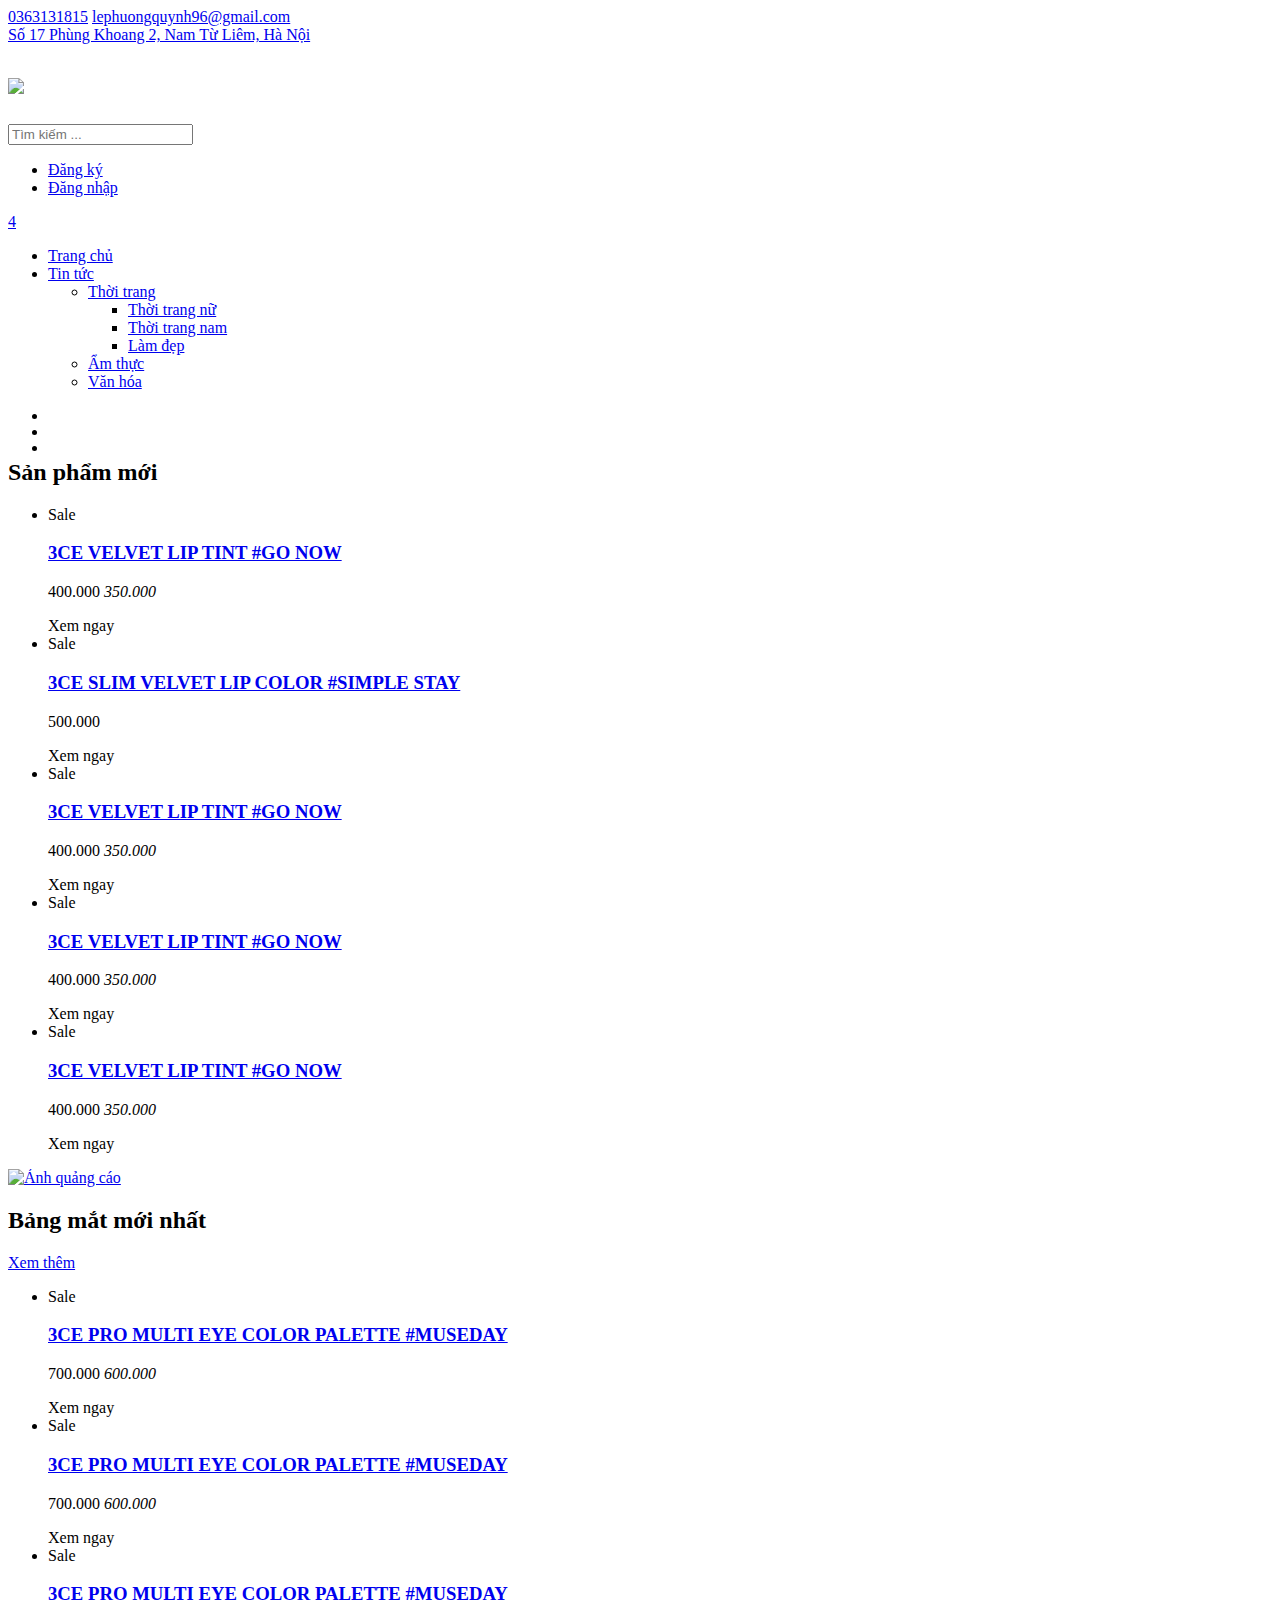
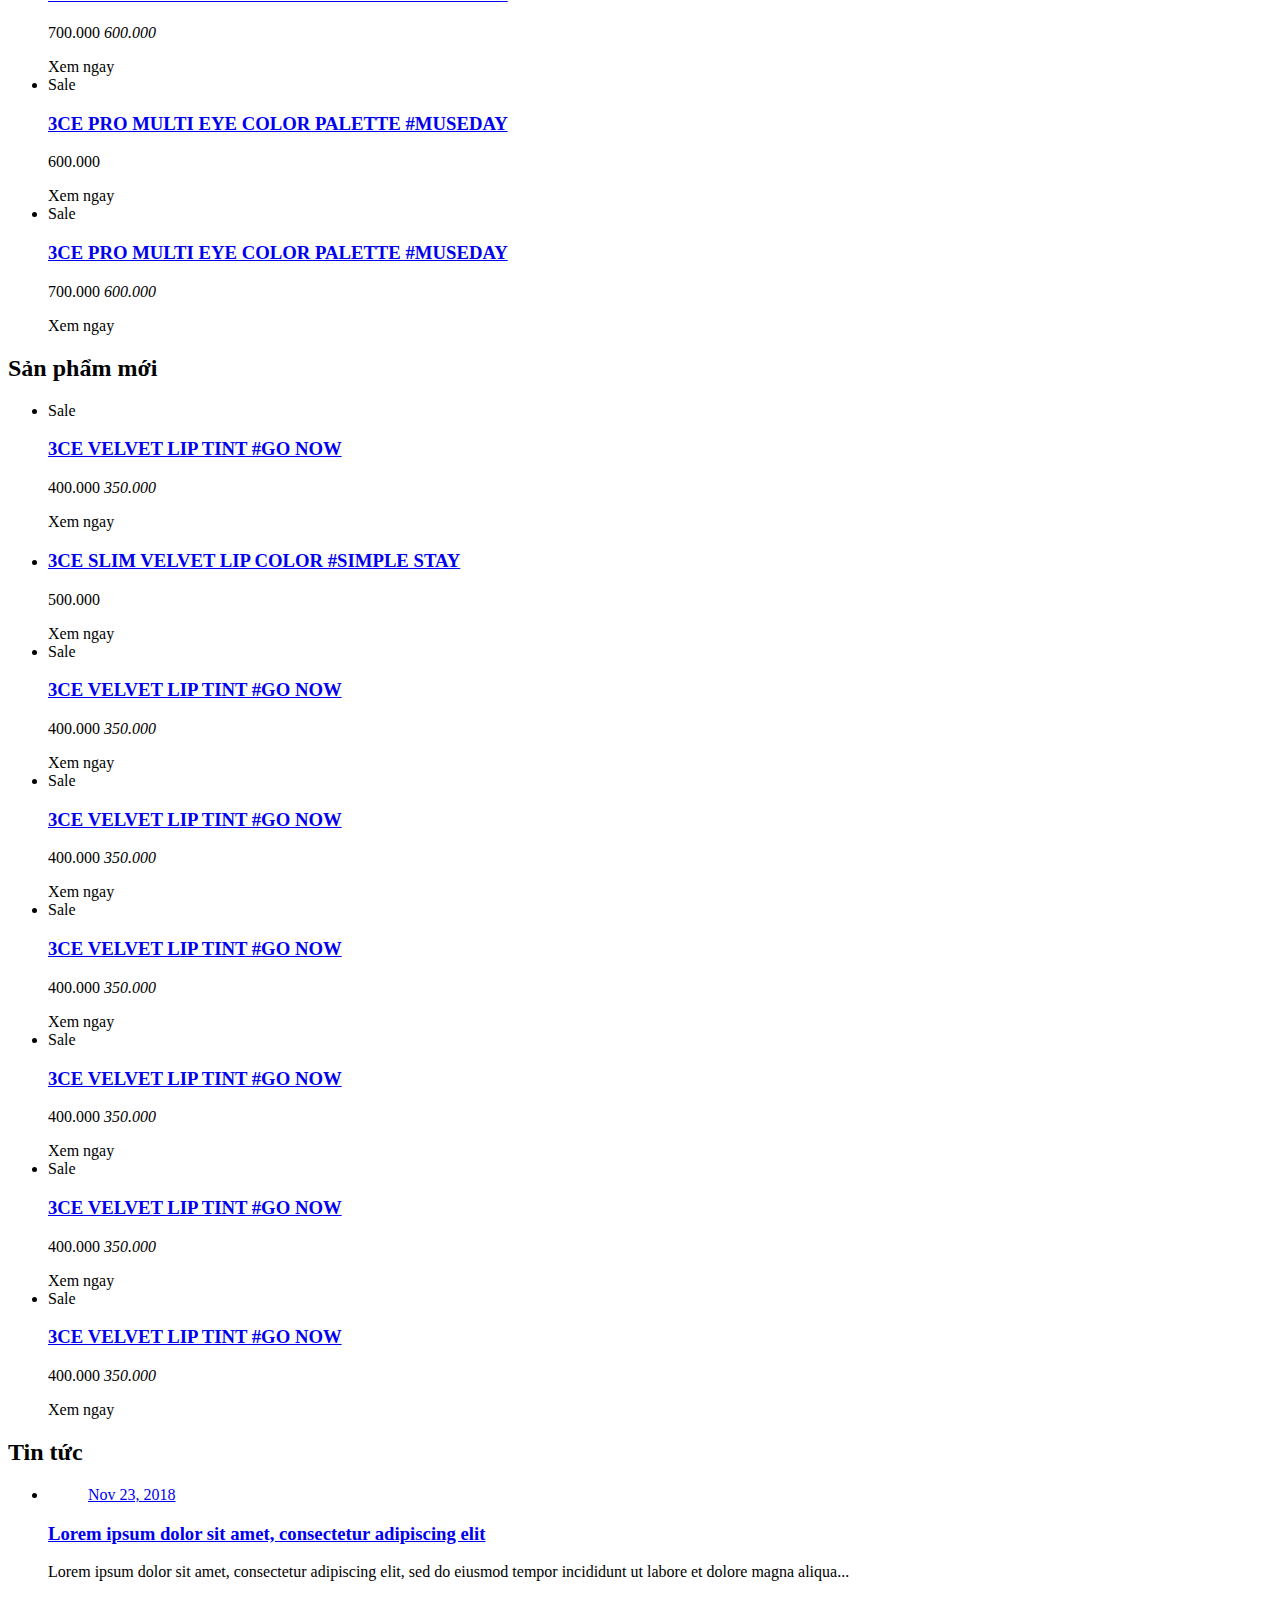
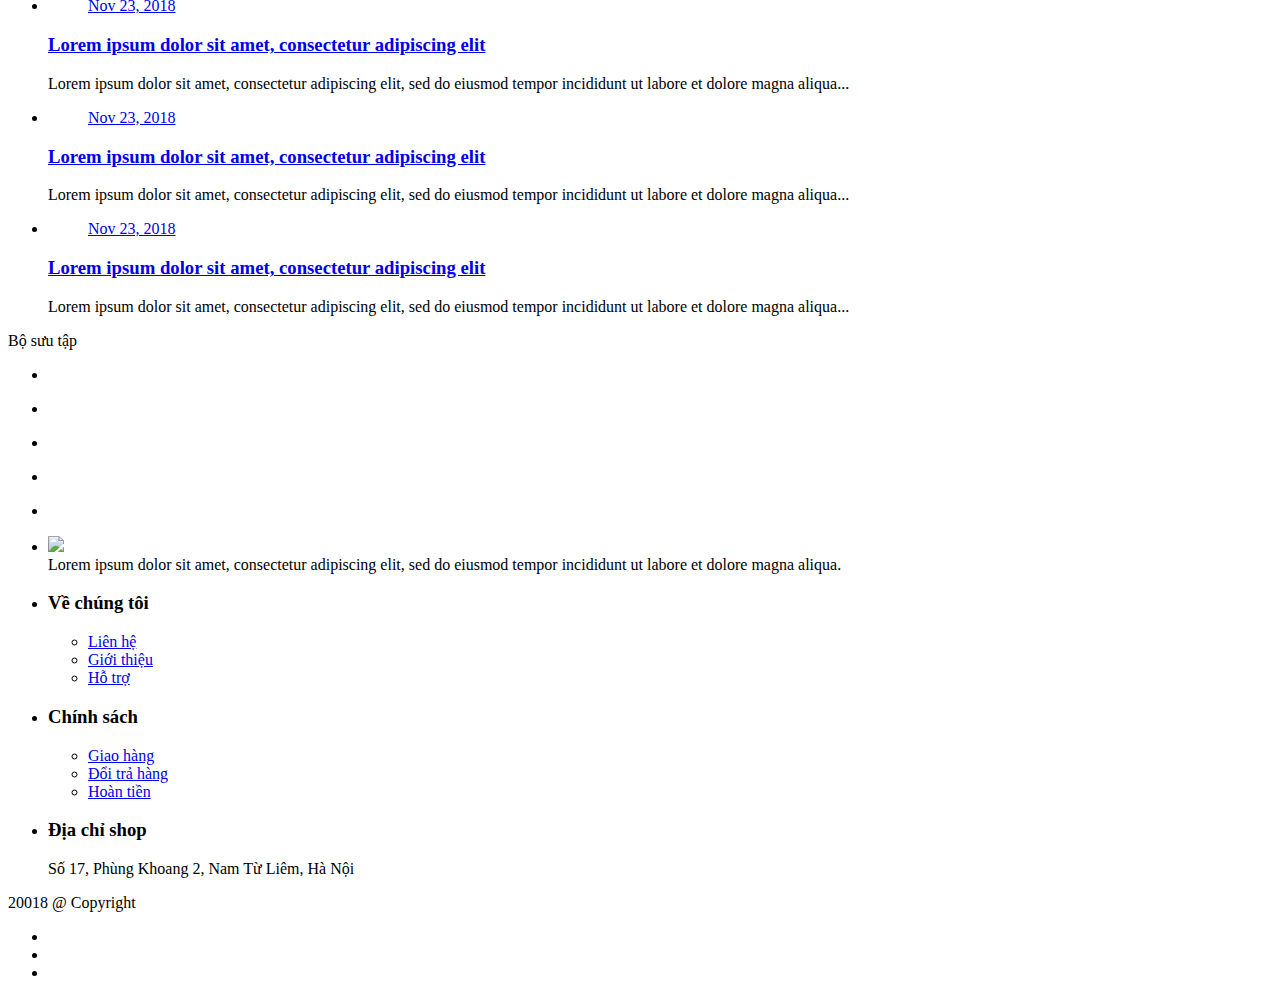
==== index.html @ 15f1435a "Update index.html" ====
<!DOCTYPE html>
    <html>
    <head>
        <meta charset="utf-8">
        <meta name="viewport" content="width=device-width, initial-scale=1, maximum-scale=1" />
        <title>Trang chủ</title>
        <link rel="stylesheet" type="text/css" href="css/bootstrap.css"> 
        <link rel="stylesheet" type="text/css" href="css/animate.min.css">
        <link rel="stylesheet" type="text/css" href="css/font-awesome.min.css"> 
        <link rel="stylesheet" type="text/css" href="css/simple-line-icons.css">
        <link rel="stylesheet" type="text/css" href="css/owl.carousel.css">
        <link rel="stylesheet" type="text/css" href="css/h.css">
        <link rel="stylesheet" type="text/css" href="css/r.css">
        <script src="js/jquery-1.11.2.min.js"></script>
               
    </head>
    <body>
        <header>
            <div class="head__top">
                <div class="container">
                    <div class="row">
                        <div class="col-md-12">
                            <div class="head__top--inner">
                                <div class="leftInfo">
                                    <span class="top-hotline"><i class="fa fa-phone" aria-hidden="true"></i><a href="tel:0363131815">0363131815</a></span>
                                    <span class="top-email"><i class="fa fa-envelope" aria-hidden="true"></i><a href="mailto: lephuongquynh96@gmail.com">lephuongquynh96@gmail.com</a></span>
                                </div>
                                <div class="rightInfo">
                                    <span class="top-hotline"><i class="fa fa-map-marker" aria-hidden="true"></i><a href="#">Số 17 Phùng Khoang 2, Nam Từ Liêm, Hà Nội</a></span>
                                </div>
                            </div>
                        </div>
                    </div>
                </div>
            </div>
            <div class="head__logo">
                <div class="container">
                    <div class="row">
                        <div class="col-md-12">
                            <div class="head__logo--inner">
                                <div class="head__col--logo">
                                        <h1>
                                            <div class="logo">
                                                <a href="/">
                                                    <img src="img/logo.png" />
                                                </a>
                                            </div>
                                        </h1>
                                    <a id="menuMobile">
                                        <i class="fa fa-bars" aria-hidden="true"></i>
                                    </a>
                                </div>
                                <div class="head__col--form">
                                    <div class="search-box">
                                        <div class="search-form">

                                            <form id="search" action="/search" method="get">
                                                <input type="text" name="q" placeholder="Tìm kiếm ..."/>
                                                <a href="javascript:{}" onclick="document.getElementById('search').submit();"><i class="fa fa-search" aria-hidden="true"></i></a>
                                                <div id="searchFolding"></div>
                                            </form>
                                        </div>
                                    </div>
                                </div>
                                <div class="head__col--cart">
                                    <div class="loginRegister">
                                        <i class="fa fa-user" aria-hidden="true"></i>
                                        <!-- <ul class="RegisterLogin">
                                            <li><a class="login-icon" href="#">Phương Quỳnh</a></li>
                                            <li><a href="/user/signout">Thoát</a></li>
                                        </ul> -->
                                        <ul class="RegisterLogin">
                                            <li><a href="/user/signup">Đăng ký</a></li>
                                            <li><a href="/user/signin">Đăng nhập</a></li>
                                        </ul>
                                    </div>
                                    <div class="cart-label">
                                        <a class="totalCart" href="/cart"><i class="fa fa-shopping-cart" aria-hidden="true"></i><span>4</span></a>
                                    </div>
                                </div>
                            </div>
                        </div>
                    </div>
                </div>
            </div>
            <div class="head__nav">
                <div class="container">
                    <div class="row">
                        <div class="col-md-12">
                            <div class="nav__left">
                                <ul>
                                    <li class="active"><a href="#">Trang chủ</a></li>
                                    <li  class="navIsset"><a href="news/index.html">Tin tức<i class="fa fa-caret-down"></i></a>
                                        <ul class="navHome__list">
                                            <li class="navIsset"><a href="news/index.html">Thời trang</a>
                                                <ul class="ul-level-3">
                                                    <li><a href="#">Thời trang nữ</a></li>
                                                    <li><a href="#">Thời trang nam</a></li>
                                                    <li><a href="#">Làm đẹp</a></li>
                                                </ul>
                                            </li>
                                            <li><a href="#">Ẩm thực</a></li>
                                            <li><a href="#">Văn hóa</a></li>
                                        </ul>
                                    </li>
                                </ul>
                            </div>
                        </div>
                    </div>
                </div>
            </div>
        </header>
        <section class="slider">
            <ul class="banner owl-carousel owl-theme">
                <li>
                    <a href="#">
                        <figure class="banner-image" style="background-image: url('img/slider/slider-1.jpg')">
                        </figure>
                    </a>
                </li>
                <li>
                    <a href="#">
                        <figure class="banner-image" style="background-image: url('img/slider/slider-2.jpg')">
                        </figure>
                    </a>
                </li>
                <li>
                    <a href="#">
                        <figure class="banner-image" style="background-image: url('img/slider/slider-3.jpg')">
                        </figure>
                    </a>
                </li>
            </ul>
        </section>
        <section class="product">
            <div class="container">
                <div class="row">
                    <div class="col-md-12">
                        <h2 class="titleHome">Sản phẩm mới</h2>
                        <ul class="product-slider owl-carousel owl-theme">
                            <li class="product__item">
                                <div class="product__item--inner">
                                    <div class="tag-sale">Sale</div>
                                    <a class="pI" href="#"><figure class="lazy image-product" data-src="img/product-1/pro-1.jpg"></figure></a>
                                    <div>
                                        <h3><a href="product/view.html">3CE VELVET LIP TINT #GO NOW</a></h3>
                                        <p class="price priceOld">
                                            <span>400.000</span>
                                            <i>350.000</i>
                                        </p>
                                    </div>
                                    <a class="btnAddCart" data-quantity="1" data-id="1">Xem ngay</a>
                                </div>
                            </li>
                            <li class="product__item">
                                <div class="product__item--inner">
                                    <div class="tag-sale">Sale</div>
                                    <a class="pI" href="#"><figure class="lazy image-product" data-src="img/product-2/pro-2.jpg"></figure></a>
                                    <div>
                                        <h3><a href="product/view.html">3CE SLIM VELVET LIP COLOR #SIMPLE STAY</a></h3>
                                        <p class="price priceOld">
                                            <span>500.000</span>
                                        </p>
                                    </div>
                                    <a class="btnAddCart" data-quantity="1" data-id="1">Xem ngay</a>
                                </div>
                            </li>
                            <li class="product__item">
                                <div class="product__item--inner">
                                    <div class="tag-sale">Sale</div>
                                    <a class="pI" href="#"><figure class="lazy image-product" data-src="img/product-1/pro-1.jpg"></figure></a>
                                    <div>
                                        <h3><a href="product/view.html">3CE VELVET LIP TINT #GO NOW</a></h3>
                                        <p class="price priceOld">
                                            <span>400.000</span>
                                            <i>350.000</i>
                                        </p>
                                    </div>
                                    <a class="btnAddCart" data-quantity="1" data-id="1">Xem ngay</a>
                                </div>
                            </li>
                            <li class="product__item">
                                <div class="product__item--inner">
                                    <div class="tag-sale">Sale</div>
                                    <a class="pI" href="#"><figure class="lazy image-product" data-src="img/product-1/pro-1.jpg"></figure></a>
                                    <div>
                                        <h3><a href="product/view.html">3CE VELVET LIP TINT #GO NOW</a></h3>
                                        <p class="price priceOld">
                                            <span>400.000</span>
                                            <i>350.000</i>
                                        </p>
                                    </div>
                                    <a class="btnAddCart" data-quantity="1" data-id="1">Xem ngay</a>
                                </div>
                            </li>
                            <li class="product__item">
                                <div class="product__item--inner">
                                    <div class="tag-sale">Sale</div>
                                    <a class="pI" href="#"><figure class="lazy image-product" data-src="img/product-1/pro-1.jpg"></figure></a>
                                    <div>
                                        <h3><a href="product/view.html">3CE VELVET LIP TINT #GO NOW</a></h3>
                                        <p class="price priceOld">
                                            <span>400.000</span>
                                            <i>350.000</i>
                                        </p>
                                    </div>
                                    <a class="btnAddCart" data-quantity="1" data-id="1">Xem ngay</a>
                                </div>
                            </li>
                        </ul>
                    </div>
                </div>
            </div>
        </section>
        <section class="promote-image">
            <div class="container">
                <div class="row">
                    <div class="col-md-12">
                        <div class="promote-image__inner">
                            <a href="#">
                                <img src="img/promote.jpg" alt="Ảnh quảng cáo">
                            </a>
                        </div>
                    </div>
                </div>
            </div>
        </section>
        <section class="product-2">
            <div class="container">
                <div class="row">
                    <div class="col-md-12">
                        <div class="product-2__inner">
                            <div class="product-2__left">
                                <div class="product-2__left--inner" style="background-image: url('img/eyes-palette.jpg')">
                                    <h2 class="product-2__title">Bảng mắt mới nhất</h2>
                                    <a class="product-2__button" href="product/index.html">Xem thêm</a>
                                </div>
                            </div>
                            <div class="product-2__right">
                                <ul class="product-slider-2 owl-carousel owl-theme">
                                    <li class="product__item">
                                        <div class="product__item--inner">
                                            <div class="tag-sale">Sale</div>
                                            <a class="pI" href="product/view.html"><figure class="lazy image-product" data-src="img/product-3/pro-3.jpg"></figure></a>
                                            <div>
                                                <h3><a href="product/view.html">3CE PRO MULTI EYE COLOR PALETTE #MUSEDAY</a></h3>
                                                <p class="price priceOld">
                                                    <span>700.000</span>
                                                    <i>600.000</i>
                                                </p>
                                            </div>
                                            <a class="btnAddCart" data-quantity="1" data-id="2">Xem ngay</a>
                                        </div>
                                    </li>
                                
                                    <li class="product__item">
                                        <div class="product__item--inner">
                                            <div class="tag-sale">Sale</div>
                                            <a class="pI" href="product/view.html"><figure class="lazy image-product" data-src="img/product-5/pro-5.jpg"></figure></a>
                                            <div>
                                                <h3><a href="product/view.html">3CE PRO MULTI EYE COLOR PALETTE #MUSEDAY</a></h3>
                                                <p class="price priceOld">
                                                    <span>700.000</span>
                                                    <i>600.000</i>
                                                </p>
                                            </div>
                                            <a class="btnAddCart" data-quantity="1" data-id="2">Xem ngay</a>
                                        </div>
                                    </li>
                                    <li class="product__item">
                                        <div class="product__item--inner">
                                            <div class="tag-sale">Sale</div>
                                            <a class="pI" href="product/view.html"><figure class="lazy image-product" data-src="img/product-4/pro-4.jpg"></figure></a>
                                            <div>
                                                <h3><a href="product/view.html">3CE PRO MULTI EYE COLOR PALETTE #MUSEDAY</a></h3>
                                                <p class="price priceOld">
                                                    <span>700.000</span>
                                                    <i>600.000</i>
                                                </p>
                                            </div>
                                            <a class="btnAddCart" data-quantity="1" data-id="2">Xem ngay</a>
                                        </div>
                                    </li>
                                    <li class="product__item">
                                        <div class="product__item--inner">
                                            <div class="tag-sale">Sale</div>
                                            <a class="pI" href="product/view.html"><figure class="lazy image-product" data-src="img/product-3/pro-3.jpg"></figure></a>
                                            <div>
                                                <h3><a href="product/view.html">3CE PRO MULTI EYE COLOR PALETTE #MUSEDAY</a></h3>
                                                <p class="price">
                                                    600.000
                                                </p>
                                            </div>
                                            <a class="btnAddCart" data-quantity="1" data-id="2">Xem ngay</a>
                                        </div>
                                    </li>
                                    <li class="product__item">
                                        <div class="product__item--inner">
                                            <div class="tag-sale">Sale</div>
                                            <a class="pI" href="product/view.html"><figure class="lazy image-product" data-src="img/product-3/pro-3.jpg"></figure></a>
                                            <div>
                                                <h3><a href="product/view.html">3CE PRO MULTI EYE COLOR PALETTE #MUSEDAY</a></h3>
                                                <p class="price priceOld">
                                                    <span>700.000</span>
                                                    <i>600.000</i>
                                                </p>
                                            </div>
                                            <a class="btnAddCart" data-quantity="1" data-id="2">Xem ngay</a>
                                        </div>
                                    </li>
                                </ul>
                            </div>
                        </div>
                    </div>
                </div>
            </div>
        </section>
        <section class="product">
            <div class="container">
                <div class="row">
                    <div class="col-md-12">
                        <h2 class="titleHome">Sản phẩm mới</h2>
                        <ul class="lP">
                            <li class="product__item">
                                <div class="product__item--inner">
                                    <div class="tag-sale">Sale</div>
                                    <a class="pI" href="#"><figure class="lazy image-product" data-src="img/product-1/pro-1.jpg"></figure></a>
                                    <div>
                                        <h3><a href="product/view.html">3CE VELVET LIP TINT #GO NOW</a></h3>
                                        <p class="price priceOld">
                                            <span>400.000</span>
                                            <i>350.000</i>
                                        </p>
                                    </div>
                                    <a class="btnAddCart" data-quantity="1" data-id="1">Xem ngay</a>
                                </div>
                            </li>
                            <li class="product__item">
                                <div class="product__item--inner">
                                    <a class="pI" href="#"><figure class="lazy image-product" data-src="img/product-2/pro-2.jpg"></figure></a>
                                    <div>
                                        <h3><a href="product/view.html">3CE SLIM VELVET LIP COLOR #SIMPLE STAY</a></h3>
                                        <p class="price priceOld">
                                            500.000
                                        </p>
                                    </div>
                                    <a class="btnAddCart" data-quantity="1" data-id="1">Xem ngay</a>
                                </div>
                            </li>
                            <li class="product__item">
                                <div class="product__item--inner">
                                    <div class="tag-sale">Sale</div>
                                    <a class="pI" href="#"><figure class="lazy image-product" data-src="img/product-1/pro-1.jpg"></figure></a>
                                    <div>
                                        <h3><a href="product/view.html">3CE VELVET LIP TINT #GO NOW</a></h3>
                                        <p class="price priceOld">
                                            <span>400.000</span>
                                            <i>350.000</i>
                                        </p>
                                    </div>
                                    <a class="btnAddCart" data-quantity="1" data-id="1">Xem ngay</a>
                                </div>
                            </li>
                            <li class="product__item">
                                <div class="product__item--inner">
                                    <div class="tag-sale">Sale</div>
                                    <a class="pI" href="#"><figure class="lazy image-product" data-src="img/product-3/pro-3.jpg"></figure></a>
                                    <div>
                                        <h3><a href="product/view.html">3CE VELVET LIP TINT #GO NOW</a></h3>
                                        <p class="price priceOld">
                                            <span>400.000</span>
                                            <i>350.000</i>
                                        </p>
                                    </div>
                                    <a class="btnAddCart" data-quantity="1" data-id="1">Xem ngay</a>
                                </div>
                            </li>
                            <li class="product__item">
                                <div class="product__item--inner">
                                    <div class="tag-sale">Sale</div>
                                    <a class="pI" href="#"><figure class="lazy image-product" data-src="img/product-1/pro-1.jpg"></figure></a>
                                    <div>
                                        <h3><a href="product/view.html">3CE VELVET LIP TINT #GO NOW</a></h3>
                                        <p class="price priceOld">
                                            <span>400.000</span>
                                            <i>350.000</i>
                                        </p>
                                    </div>
                                    <a class="btnAddCart" data-quantity="1" data-id="1">Xem ngay
                                </div>
                            </li>
                            <li class="product__item">
                                <div class="product__item--inner">
                                    <div class="tag-sale">Sale</div>
                                    <a class="pI" href="#"><figure class="lazy image-product" data-src="img/product-3/pro-3.jpg"></figure></a>
                                    <div>
                                        <h3><a href="product/view.html">3CE VELVET LIP TINT #GO NOW</a></h3>
                                        <p class="price priceOld">
                                            <span>400.000</span>
                                            <i>350.000</i>
                                        </p>
                                    </div>
                                    </a>
                                    </a>
                                    <a class="btnAddCart" data-quantity="1" data-id="1">Xem ngay</a>
                                </div>
                            </li>
                            <li class="product__item">
                                <div class="product__item--inner">
                                    <div class="tag-sale">Sale</div>
                                    <a class="pI" href="#"><figure class="lazy image-product" data-src="img/product-2/pro-2.jpg"></figure></a>
                                    <div>
                                        <h3><a href="product/view.html">3CE VELVET LIP TINT #GO NOW</a></h3>
                                        <p class="price priceOld">
                                            <span>400.000</span>
                                            <i>350.000</i>
                                        </p>
                                    </div>
                                    </a>
                                    </a>
                                    <a class="btnAddCart" data-quantity="1" data-id="1">Xem ngay</a>
                                </div>
                            </li>
                            <li class="product__item">
                                <div class="product__item--inner">
                                    <div class="tag-sale">Sale</div>
                                    <a class="pI" href="#"><figure class="lazy image-product" data-src="img/product-4/pro-4.jpg"></figure></a>
                                    <div>
                                        <h3><a href="product/view.html">3CE VELVET LIP TINT #GO NOW</a></h3>
                                        <p class="price priceOld">
                                            <span>400.000</span>
                                            <i>350.000</i>
                                        </p>
                                    </div>
                                    </a>
                                    <a class="btnAddCart" data-quantity="1" data-id="1">Xem ngay</a>
                                </div>
                            </li>
                        </ul>
                    </div>
                </div>
            </div>
        </section>
        <section class="news">
            <div class="container">
                <div class="row">
                    <div class="col-md-12">
                        <h2 class="titleHome">Tin tức</h2>
                        <ul class="news-slider owl-carousel owl-theme news__list">
                            <li>
                                <a href="news/view.html"><figure class="lazy image-article" data-src="img/news/news-1.jpg">
                                        <p class="news__date">Nov 23, 2018</p>
                                    </figure></a>
                                <h3><a href="news/view.html">Lorem ipsum dolor sit amet, consectetur adipiscing elit</a></h3>
                                <p class="news__intro">
                                    Lorem ipsum dolor sit amet, consectetur adipiscing elit, sed do eiusmod tempor incididunt ut labore et dolore magna aliqua...
                                </p>
                            </li>
                            <li>
                                <a href="news/view.html"><figure class="lazy image-article" data-src="img/news/news-2.jpg">
                                        <p class="news__date">Nov 23, 2018</p>
                                    </figure></a>
                                <h3><a href="news/view.html">Lorem ipsum dolor sit amet, consectetur adipiscing elit</a></h3>
                                <p class="news__intro">
                                    Lorem ipsum dolor sit amet, consectetur adipiscing elit, sed do eiusmod tempor incididunt ut labore et dolore magna aliqua...
                                </p>
                            </li>
                            <li>
                                <a href="news/view.html"><figure class="lazy image-article" data-src="img/news/news-3.jpg">
                                        <p class="news__date">Nov 23, 2018</p>
                                    </figure></a>
                                <h3><a href="news/view.html">Lorem ipsum dolor sit amet, consectetur adipiscing elit</a></h3>
                                <p class="news__intro">
                                    Lorem ipsum dolor sit amet, consectetur adipiscing elit, sed do eiusmod tempor incididunt ut labore et dolore magna aliqua...
                                </p>
                            </li>
                            <li>
                                <a href="news/view.html"><figure class="lazy image-article" data-src="img/news/news-1.jpg">
                                        <p class="news__date">Nov 23, 2018</p>
                                    </figure></a>
                                <h3><a href="news/view.html">Lorem ipsum dolor sit amet, consectetur adipiscing elit</a></h3>
                                <p class="news__intro">
                                    Lorem ipsum dolor sit amet, consectetur adipiscing elit, sed do eiusmod tempor incididunt ut labore et dolore magna aliqua...
                                </p>
                            </li>
                        </ul>
                    </div>
                </div>
            </div>
        </section>
        <section class="gallery">
            <div class="container">
                <div class="row">
                    <div class="col-md-12">
                        <div class="gallery__inner">
                            <div class="gallery__left">
                                <div class="gallery__title">Bộ sưu tập</div>
                            </div>
                            <div class="gallery__right">
                                <ul class="gallery-slider owl-carousel owl-theme">
                                    <li class="gallery__item" img="img/gallery/gallery-1.jpg">
                                        <figure class="lazy gallery__image" data-src="img/gallery/gallery-1.jpg">
                                            <div class="overlay">
                                                <i class="fa fa-picture-o"></i>
                                            </div>
                                        </figure>
                                    </li>
                                    <li class="gallery__item" img="img/gallery/gallery-2.jpg">
                                        <figure class="lazy gallery__image" data-src="img/gallery/gallery-2.jpg">
                                            <div class="overlay">
                                                <i class="fa fa-picture-o"></i>
                                            </div>
                                        </figure>
                                    </li> 
                                    <li class="gallery__item" img="img/gallery/gallery-3.jpg">
                                        <figure class="lazy gallery__image" data-src="img/gallery/gallery-3.jpg">
                                            <div class="overlay">
                                                <i class="fa fa-picture-o"></i>
                                            </div>
                                        </figure>
                                    </li> 
                                    <li class="gallery__item" img="img/gallery/gallery-2.jpg">
                                        <figure class="lazy gallery__image" data-src="img/gallery/gallery-2.jpg">
                                            <div class="overlay">
                                                <i class="fa fa-picture-o"></i>
                                            </div>
                                        </figure>
                                    </li> 
                                    <li class="gallery__item" img="img/gallery/gallery-2.jpg">
                                        <figure class="lazy gallery__image" data-src="img/gallery/gallery-2.jpg">
                                            <div class="overlay">
                                                <i class="fa fa-picture-o"></i>
                                            </div>
                                        </figure>
                                    </li> 
                                </ul>
                            </div>
                        </div>
                    </div>
                </div>
            </div>
        </section>
        <div class="modal fade" id="galleryModal" role="dialog">
            <div class="modal-dialog">
                <!-- Modal content-->
                <div class="modal-content">
                    <div class="modal-body"></div>
                </div>
            </div>
        </div>
        <footer>
            <div class="footer">
                <div class="container">
                    <div class="row">
                        <div class="col-md-12">

                            <ul class="f1">
                                <li>
                                    <a class="logo" href="/">
                                        <img src="img/logo.png" />
                                    </a>
                                    <div class="footer__content">
                                        Lorem ipsum dolor sit amet, consectetur adipiscing elit, sed do eiusmod tempor incididunt ut labore et dolore magna aliqua.
                                    </div>
                                </li>
                                <li>
                                    <h3 class="footer__title">Về chúng tôi</h3>
                                    <div class="footer__content">
                                        <ul>
                                            <li><a href="#">Liên hệ</a></li>
                                            <li><a href="#">Giới thiệu</a></li>
                                            <li><a href="#">Hỗ trợ</a></li>
                                        </ul>
                                    </div>
                                <li>
                                    <h3 class="footer__title">Chính sách</h3>
                                    <div class="footer__content">
                                        <ul>
                                            <li><a href="#">Giao hàng</a></li>
                                            <li><a href="#">Đổi trả hàng</a></li>
                                            <li><a href="#">Hoàn tiền</a></li>
                                        </ul>
                                    </div>
                                </li>
                                <li>
                                    <h3 class="footer__title">Địa chỉ shop</h3>
                                    <div class="footer__content">
                                        Số 17, Phùng Khoang 2, Nam Từ Liêm, Hà Nội
                                    </div>
                                </li>
                            </ul>
                        </div>
                    </div>
                </div>
            </div>
            <div class="footer-copyright">
                <div class="container">
                    <div class="row">
                        <div class="col-md-12">
                            <div class="footer-copyright__inner">
                                <p>20018 @ Copyright</p>

                                <ul class="social">
                                    <li><a href="#"><i class="fa fa-facebook" aria-hidden="true"></i></a></li>
                                    <li><a href="#"><i class="fa fa-instagram" aria-hidden="true"></i></a></li>
                                    <li><a href="#"><i class="fa fa-google" aria-hidden="true"></i></a></li>
                                </ul>
                            </div>
                        </div>
                    </div>
                </div>
            </div>
        </footer>
    </body>
    <script src="js/bootstrap.min.js"></script>
    <script src="js/jquery.lazy.min.js"></script>
    <script src="js/owl.carousel.js"></script>
    <script src="js/jquery-ui-1.10.3.custom.min.js"></script>
    <script src="js/parsley.min.js"></script>
    <script src="js/a.js"></script>
    <script src="js/jquery.waypoints.min.js"></script>
</html>
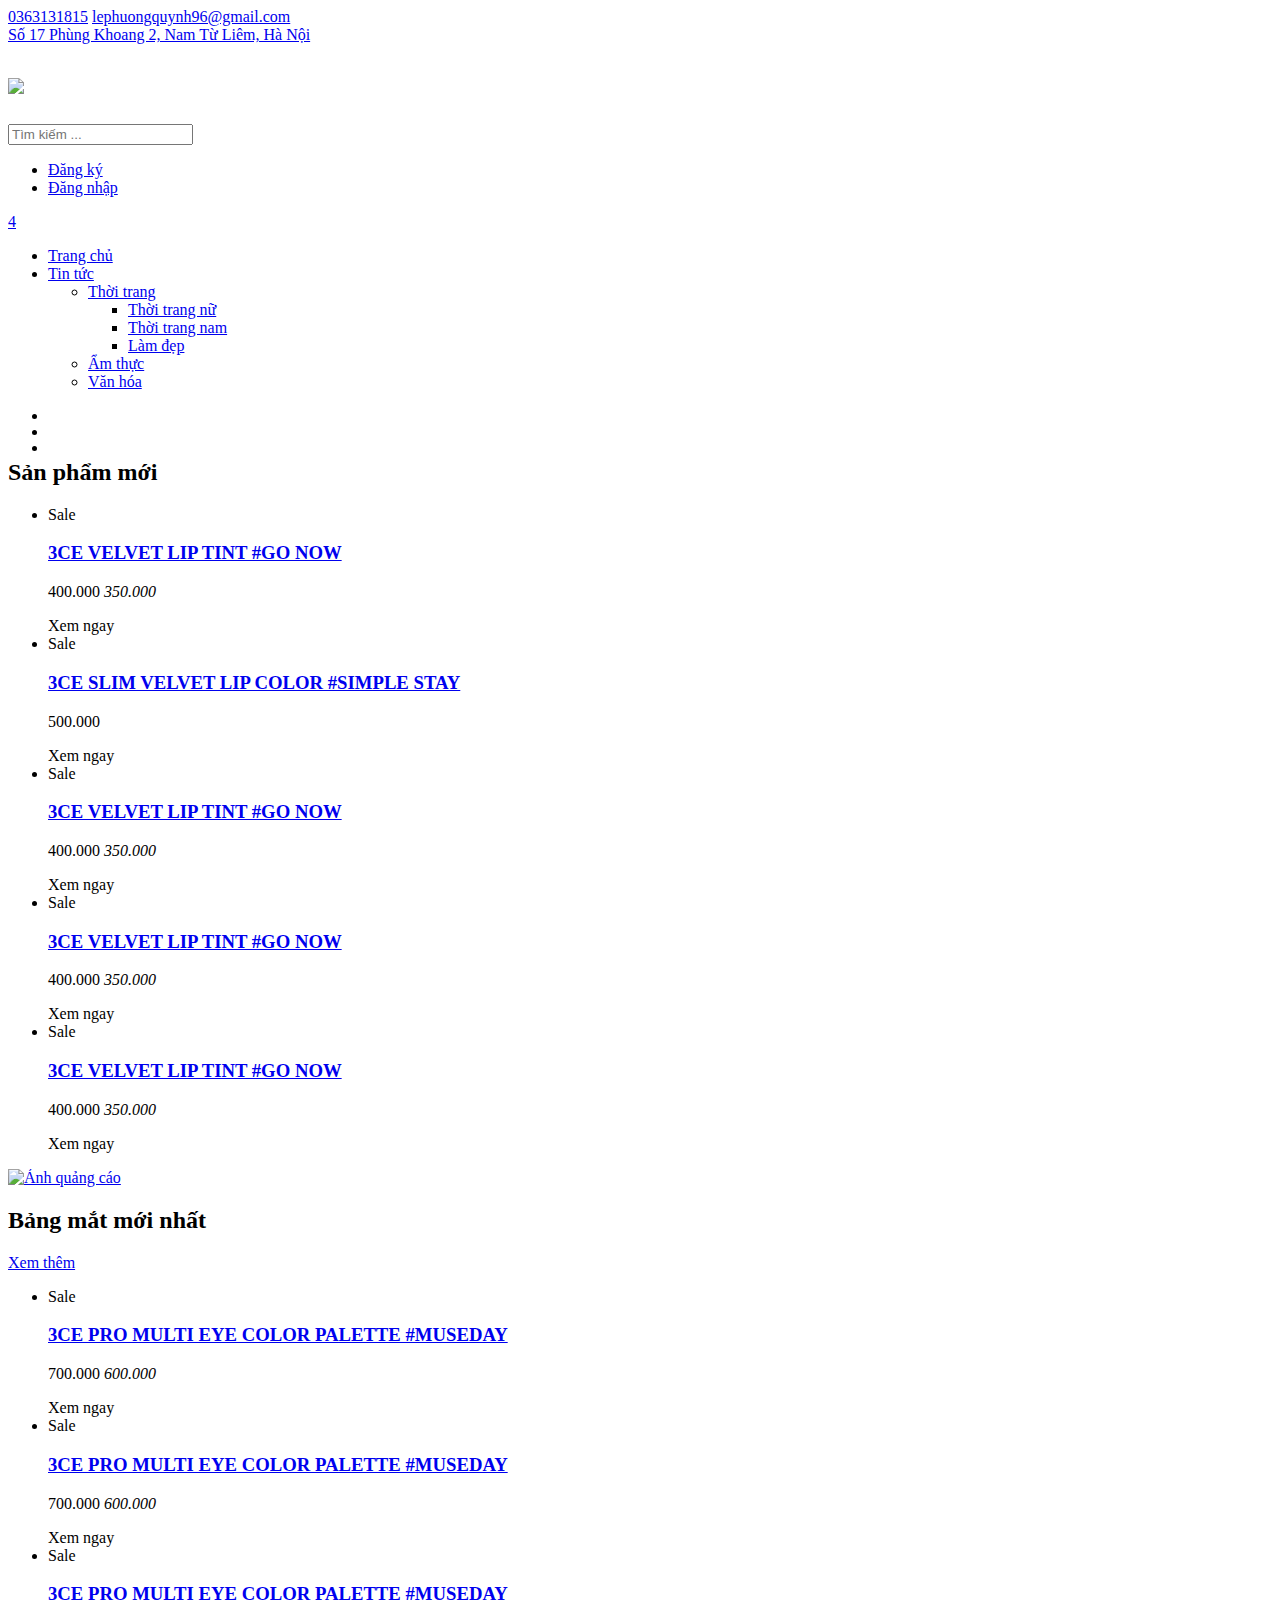
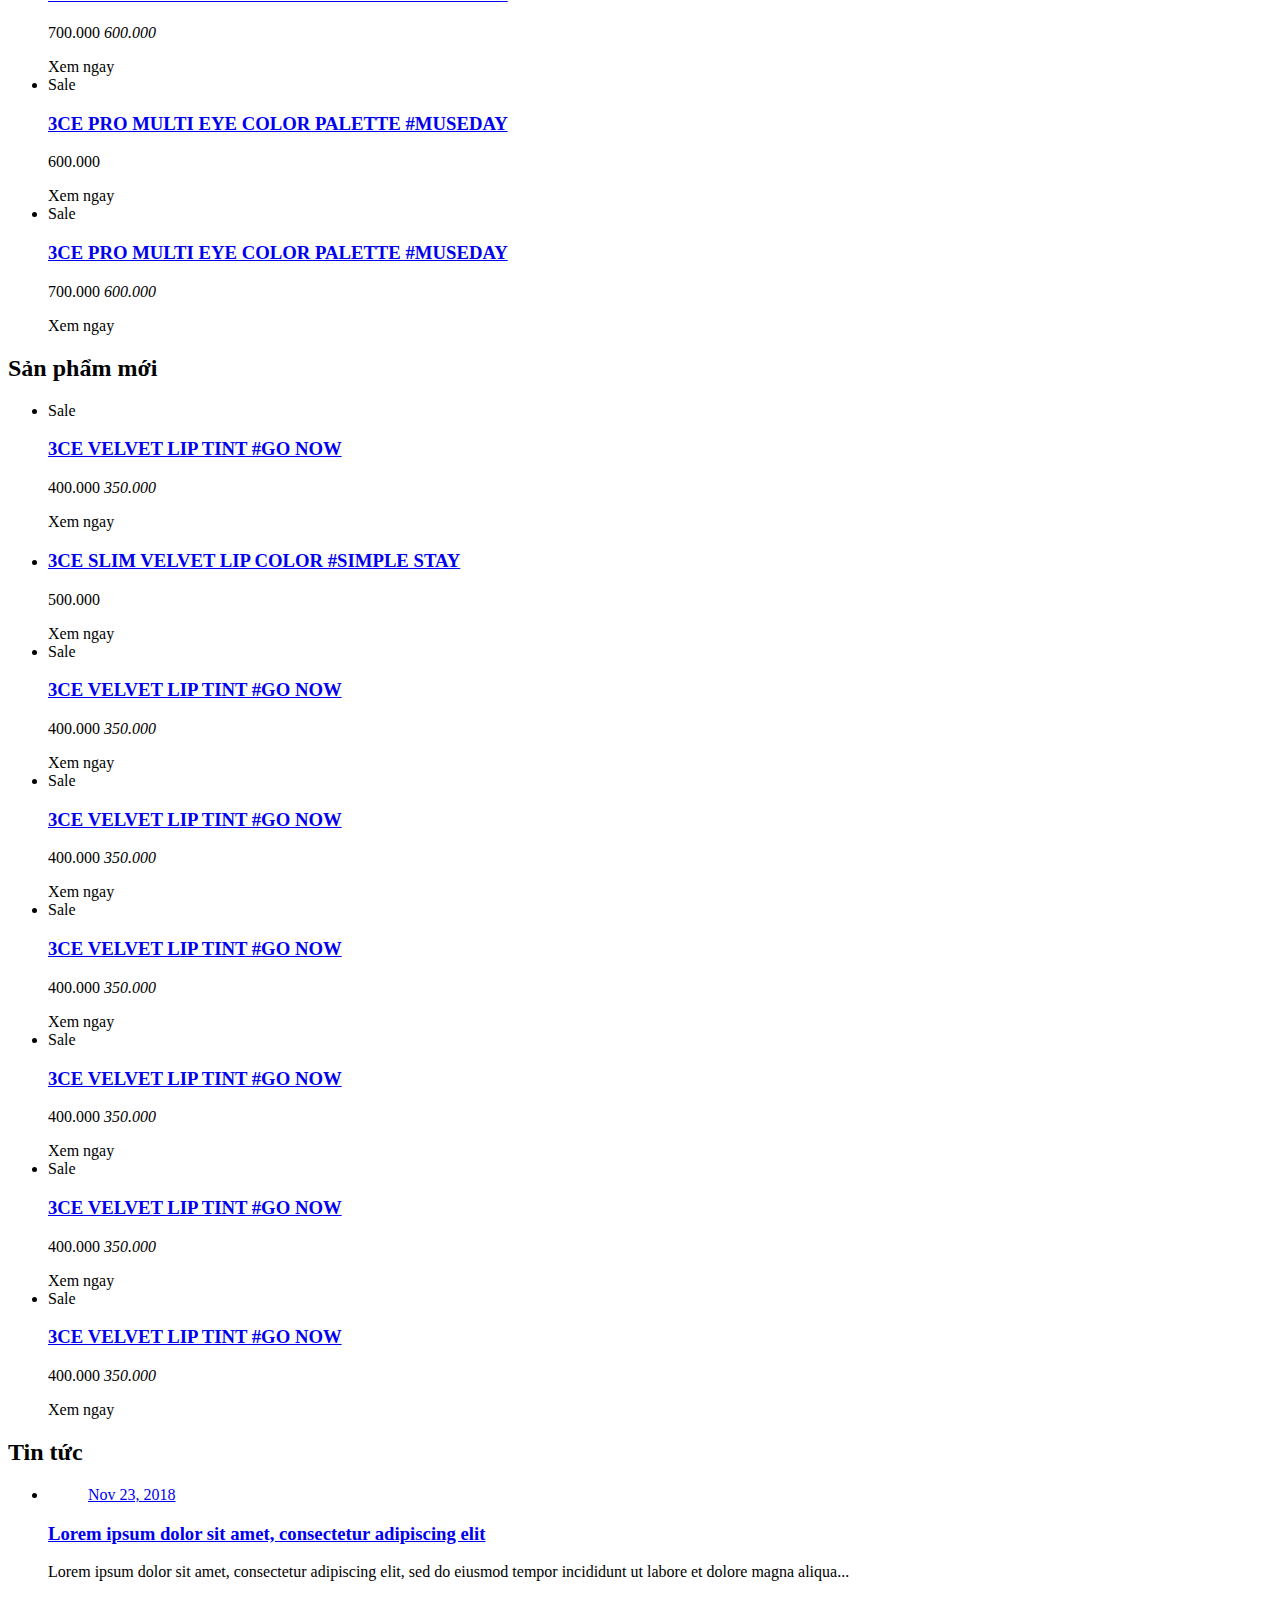
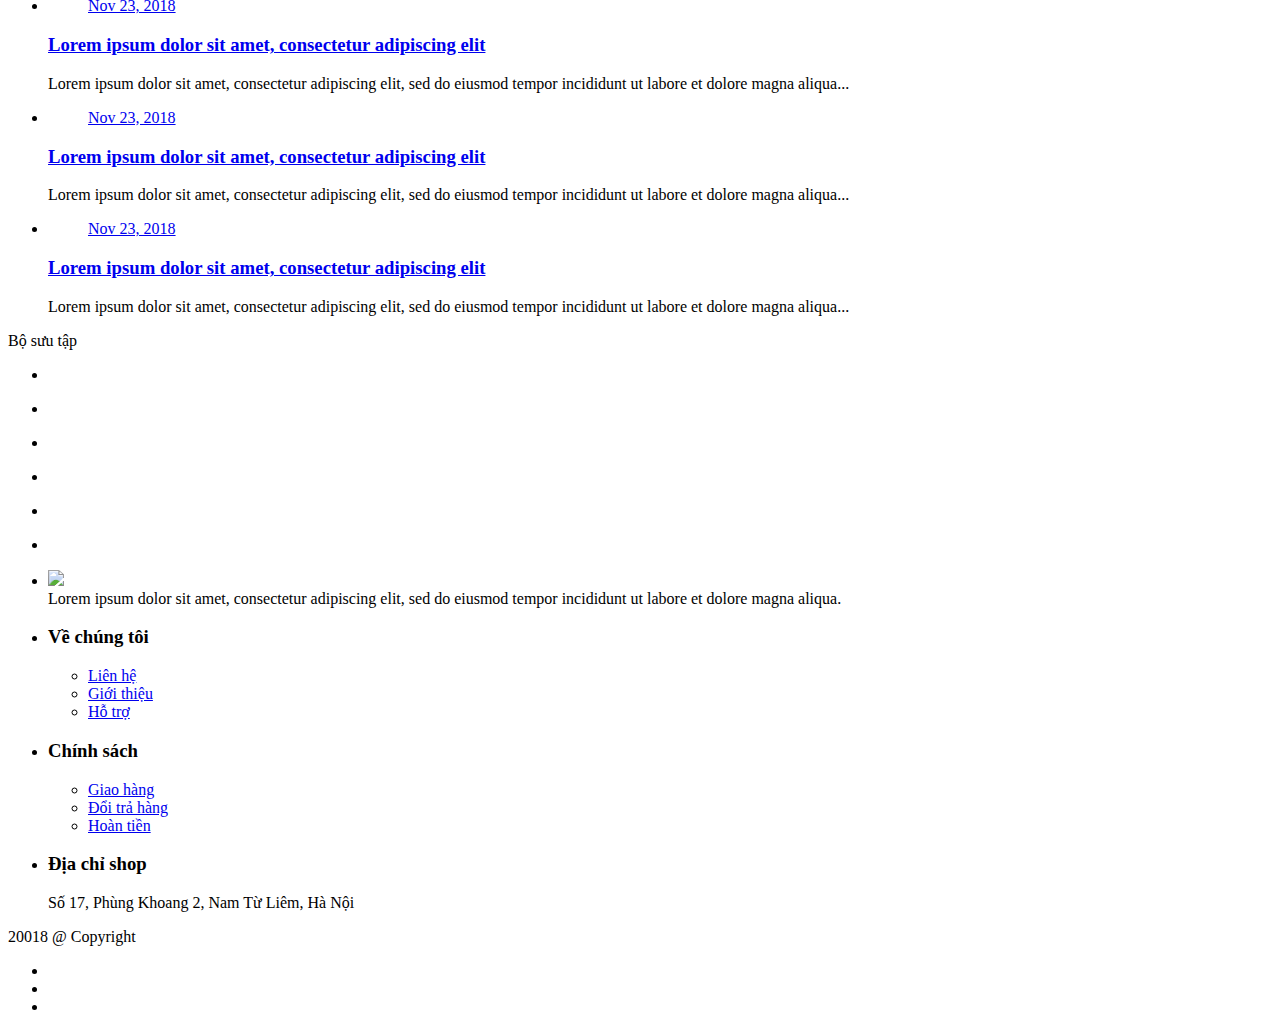
==== commit ca04caa6: "Update index.html" ====
--- a/index.html
+++ b/index.html
@@ -532,6 +532,13 @@
                                                 <i class="fa fa-picture-o"></i>
                                             </div>
                                         </figure>
+                                    </li>
+                                    <li class="gallery__item" img="img/gallery/gallery-3.jpg">
+                                        <figure class="lazy gallery__image" data-src="img/gallery/gallery-3.jpg">
+                                            <div class="overlay">
+                                                <i class="fa fa-picture-o"></i>
+                                            </div>
+                                        </figure>
                                     </li> 
                                 </ul>
                             </div>
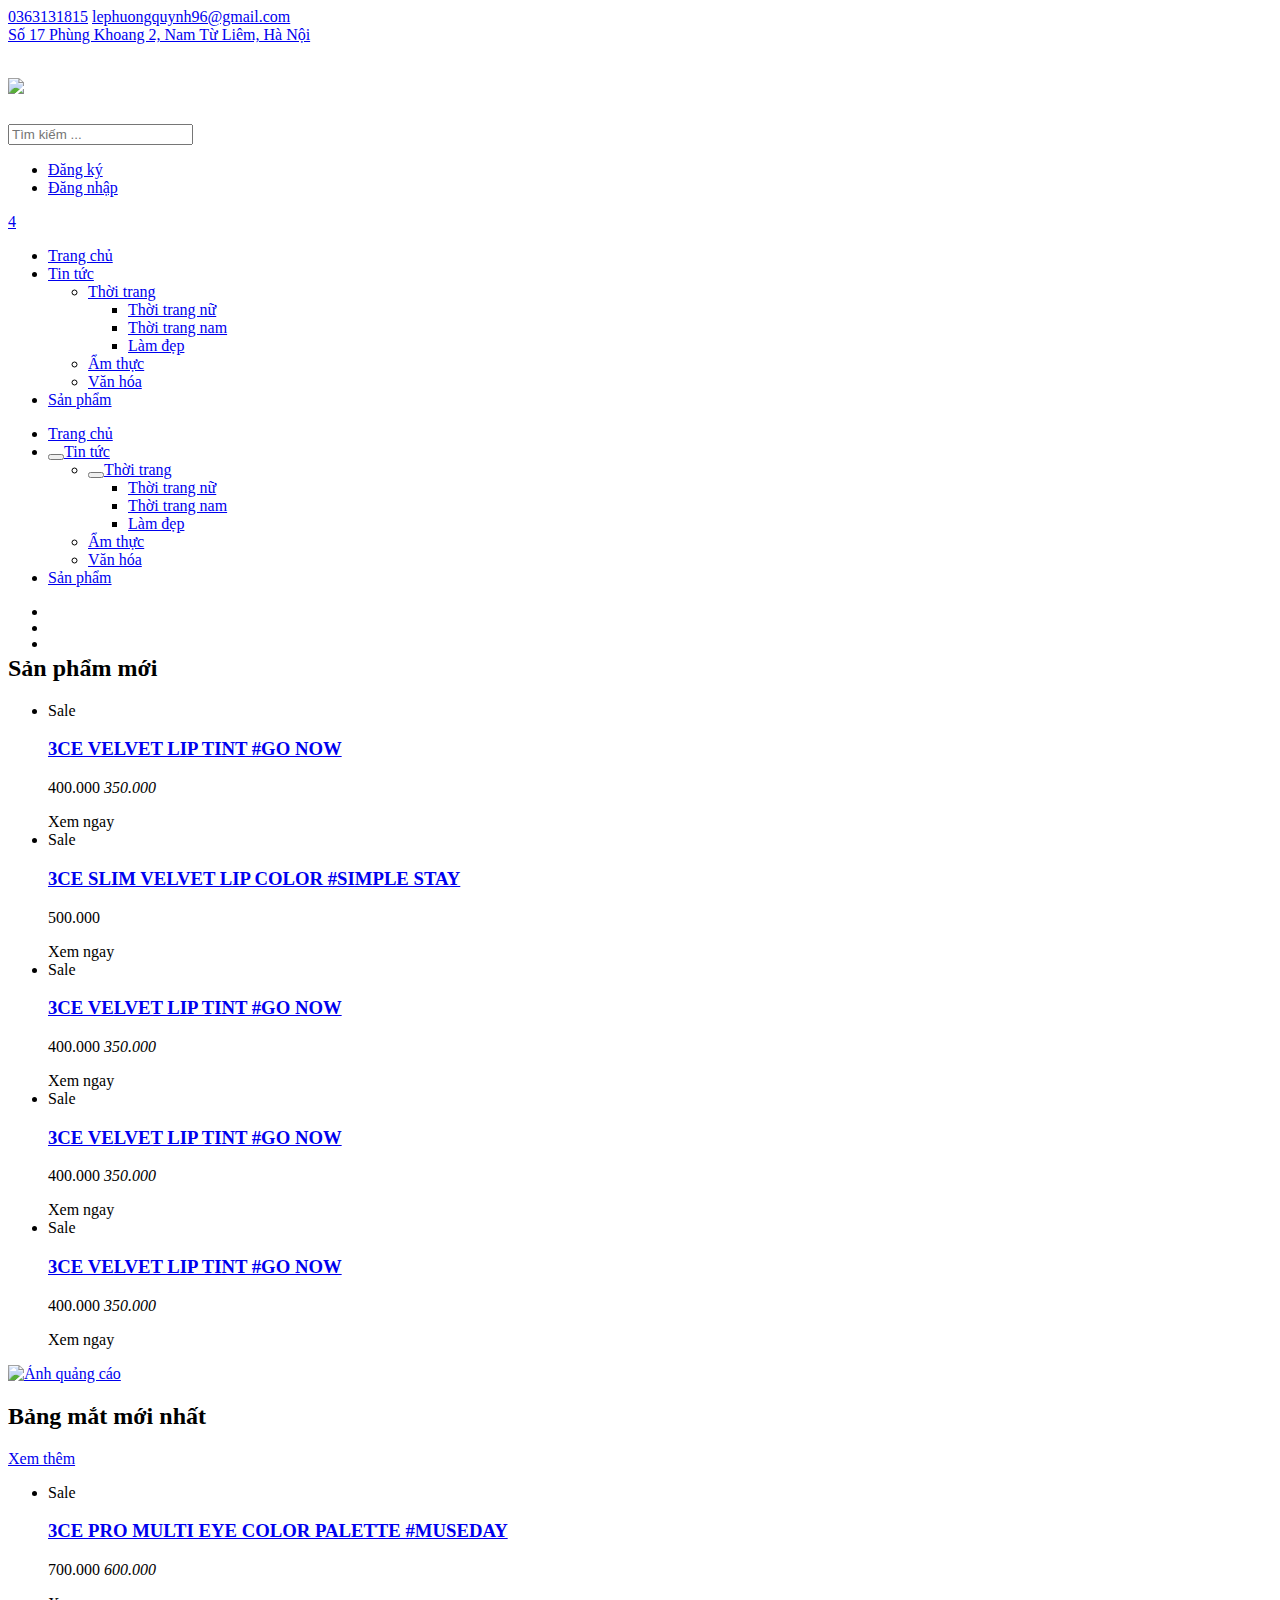
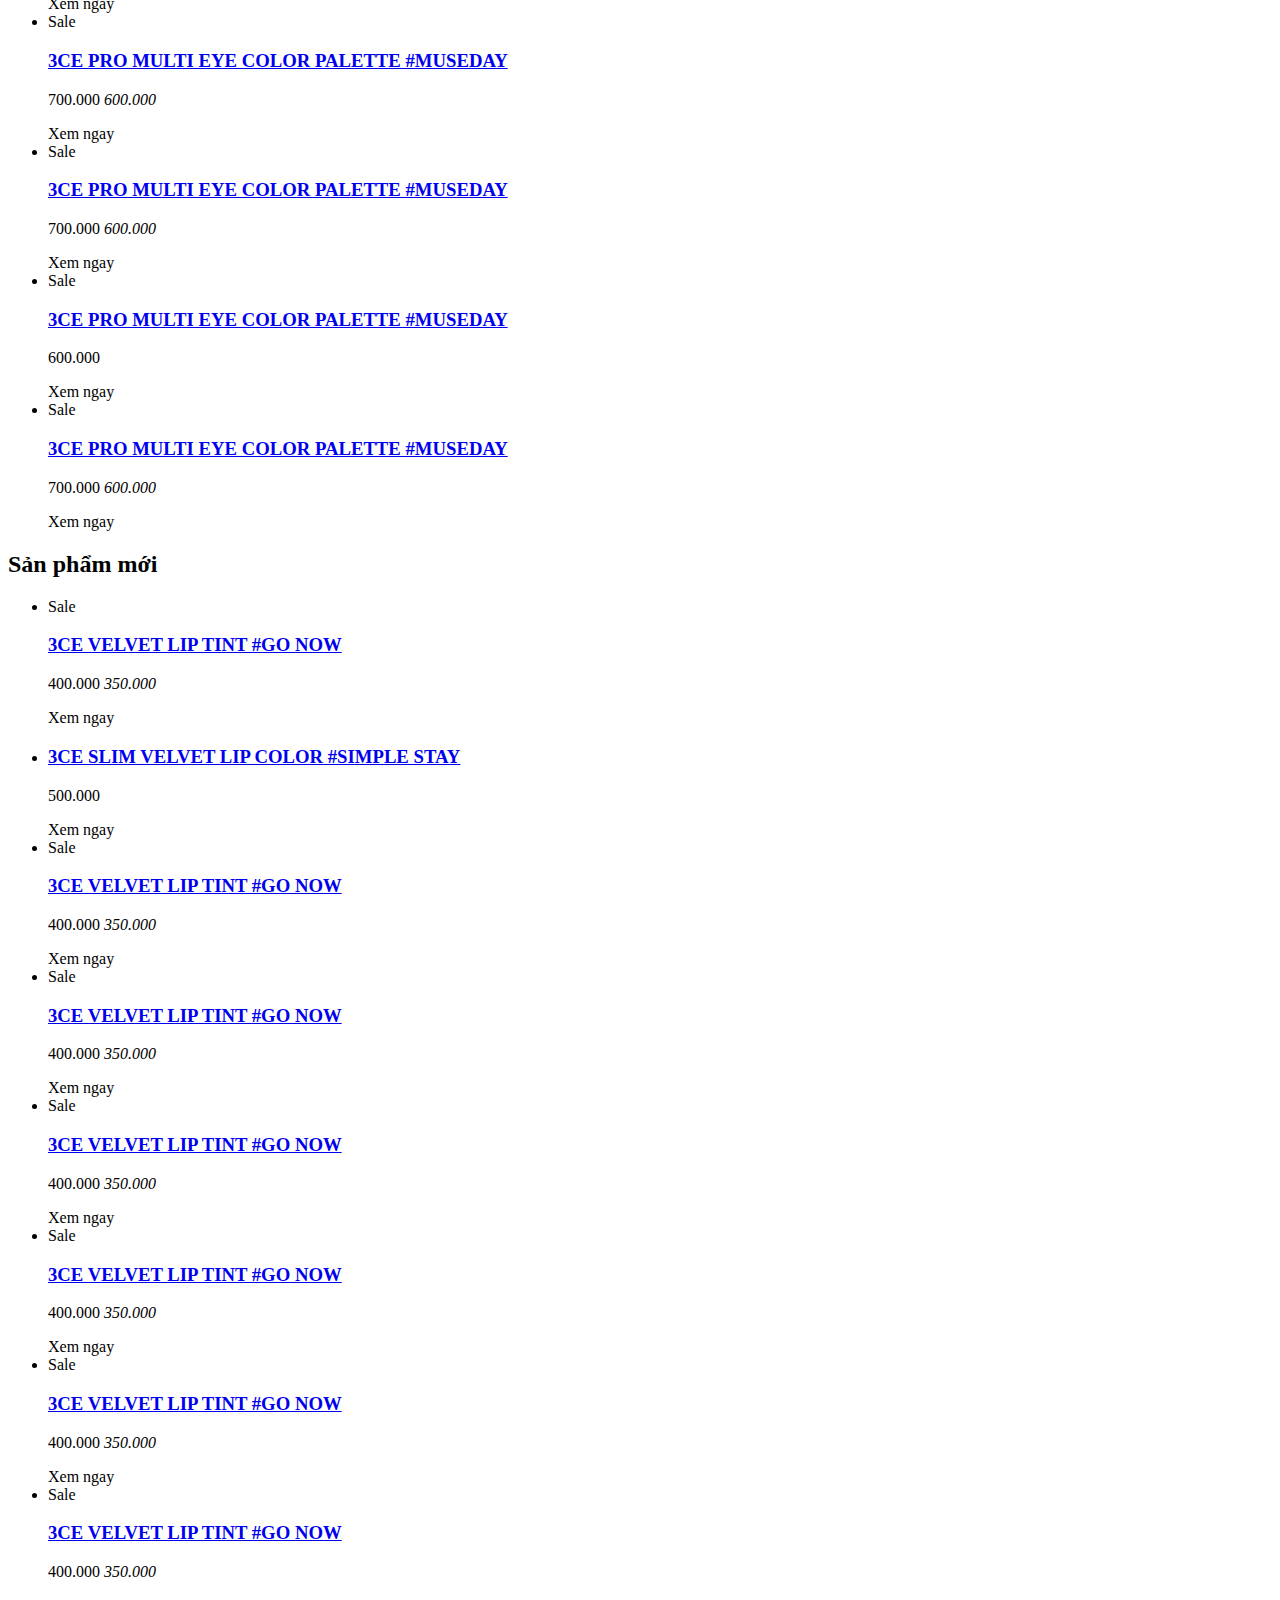
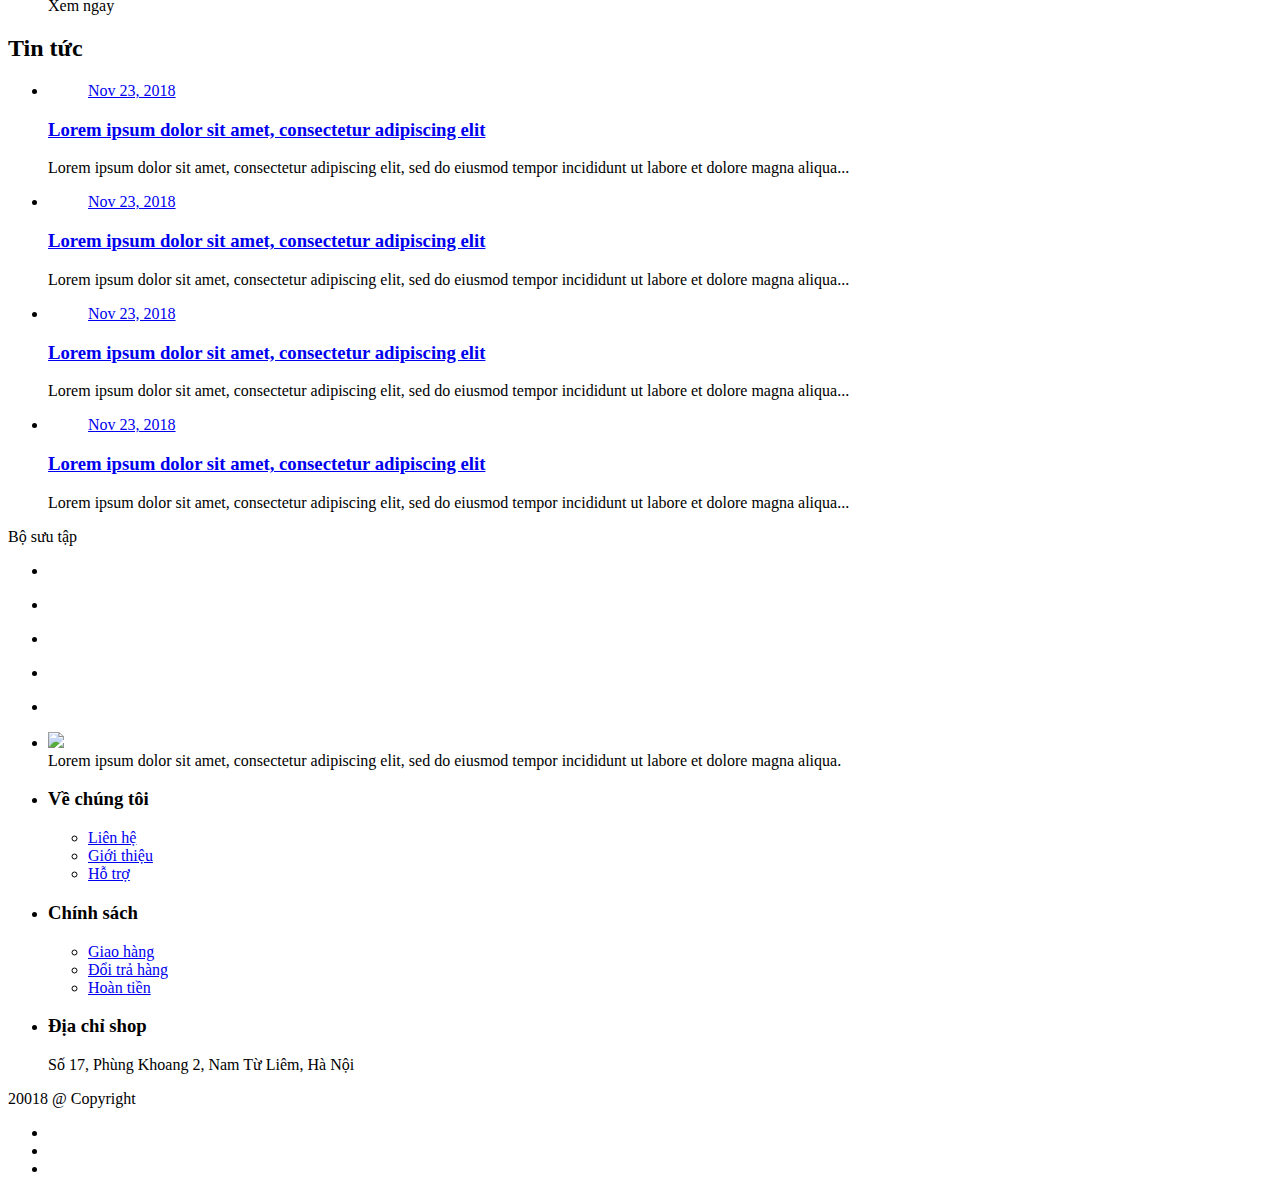
==== commit 7e82b548: "đẩy code" ====
--- a/index.html
+++ b/index.html
@@ -103,11 +103,31 @@
                                             <li><a href="#">Văn hóa</a></li>
                                         </ul>
                                     </li>
+                                    <li><a href="product/index.html">Sản phẩm</a></li>
                                 </ul>
                             </div>
                         </div>
                     </div>
                 </div>
+            </div>
+            <div class="navMobile">
+                <ul class="navMobile__list">
+                    <li class="active"><a href="#">Trang chủ</a></li>
+                    <li><button><i class="fa fa-caret-down"></i></button><a href="news/index.html">Tin tức</a>
+                        <ul class="nav2">
+                            <li><button><i class="fa fa-caret-down"></i></button><a href="news/index.html">Thời trang</a>
+                                <ul>
+                                    <li><a href="#">Thời trang nữ</a></li>
+                                    <li><a href="#">Thời trang nam</a></li>
+                                    <li><a href="#">Làm đẹp</a></li>
+                                </ul>
+                            </li>
+                            <li><a href="#">Ẩm thực</a></li>
+                            <li><a href="#">Văn hóa</a></li>
+                        </ul>
+                    </li>
+                    <li><a href="product/index.html">Sản phẩm</a></li>
+                </ul>
             </div>
         </header>
         <section class="slider">
@@ -141,21 +161,21 @@
                             <li class="product__item">
                                 <div class="product__item--inner">
                                     <div class="tag-sale">Sale</div>
-                                    <a class="pI" href="#"><figure class="lazy image-product" data-src="img/product-1/pro-1.jpg"></figure></a>
-                                    <div>
-                                        <h3><a href="product/view.html">3CE VELVET LIP TINT #GO NOW</a></h3>
-                                        <p class="price priceOld">
-                                            <span>400.000</span>
-                                            <i>350.000</i>
-                                        </p>
-                                    </div>
-                                    <a class="btnAddCart" data-quantity="1" data-id="1">Xem ngay</a>
-                                </div>
-                            </li>
-                            <li class="product__item">
-                                <div class="product__item--inner">
-                                    <div class="tag-sale">Sale</div>
-                                    <a class="pI" href="#"><figure class="lazy image-product" data-src="img/product-2/pro-2.jpg"></figure></a>
+                                    <a class="pI" href="product/view.html"><figure class="lazy image-product" data-src="img/product-1/pro-1.jpg"></figure></a>
+                                    <div>
+                                        <h3><a href="product/view.html">3CE VELVET LIP TINT #GO NOW</a></h3>
+                                        <p class="price priceOld">
+                                            <span>400.000</span>
+                                            <i>350.000</i>
+                                        </p>
+                                    </div>
+                                    <a class="btnAddCart" data-quantity="1" data-id="1">Xem ngay</a>
+                                </div>
+                            </li>
+                            <li class="product__item">
+                                <div class="product__item--inner">
+                                    <div class="tag-sale">Sale</div>
+                                    <a class="pI" href="product/view.html"><figure class="lazy image-product" data-src="img/product-2/pro-2.jpg"></figure></a>
                                     <div>
                                         <h3><a href="product/view.html">3CE SLIM VELVET LIP COLOR #SIMPLE STAY</a></h3>
                                         <p class="price priceOld">
@@ -168,35 +188,35 @@
                             <li class="product__item">
                                 <div class="product__item--inner">
                                     <div class="tag-sale">Sale</div>
-                                    <a class="pI" href="#"><figure class="lazy image-product" data-src="img/product-1/pro-1.jpg"></figure></a>
-                                    <div>
-                                        <h3><a href="product/view.html">3CE VELVET LIP TINT #GO NOW</a></h3>
-                                        <p class="price priceOld">
-                                            <span>400.000</span>
-                                            <i>350.000</i>
-                                        </p>
-                                    </div>
-                                    <a class="btnAddCart" data-quantity="1" data-id="1">Xem ngay</a>
-                                </div>
-                            </li>
-                            <li class="product__item">
-                                <div class="product__item--inner">
-                                    <div class="tag-sale">Sale</div>
-                                    <a class="pI" href="#"><figure class="lazy image-product" data-src="img/product-1/pro-1.jpg"></figure></a>
-                                    <div>
-                                        <h3><a href="product/view.html">3CE VELVET LIP TINT #GO NOW</a></h3>
-                                        <p class="price priceOld">
-                                            <span>400.000</span>
-                                            <i>350.000</i>
-                                        </p>
-                                    </div>
-                                    <a class="btnAddCart" data-quantity="1" data-id="1">Xem ngay</a>
-                                </div>
-                            </li>
-                            <li class="product__item">
-                                <div class="product__item--inner">
-                                    <div class="tag-sale">Sale</div>
-                                    <a class="pI" href="#"><figure class="lazy image-product" data-src="img/product-1/pro-1.jpg"></figure></a>
+                                    <a class="pI" href="product/view.html"><figure class="lazy image-product" data-src="img/product-1/pro-1.jpg"></figure></a>
+                                    <div>
+                                        <h3><a href="product/view.html">3CE VELVET LIP TINT #GO NOW</a></h3>
+                                        <p class="price priceOld">
+                                            <span>400.000</span>
+                                            <i>350.000</i>
+                                        </p>
+                                    </div>
+                                    <a class="btnAddCart" data-quantity="1" data-id="1">Xem ngay</a>
+                                </div>
+                            </li>
+                            <li class="product__item">
+                                <div class="product__item--inner">
+                                    <div class="tag-sale">Sale</div>
+                                    <a class="pI" href="product/view.html"><figure class="lazy image-product" data-src="img/product-1/pro-1.jpg"></figure></a>
+                                    <div>
+                                        <h3><a href="product/view.html">3CE VELVET LIP TINT #GO NOW</a></h3>
+                                        <p class="price priceOld">
+                                            <span>400.000</span>
+                                            <i>350.000</i>
+                                        </p>
+                                    </div>
+                                    <a class="btnAddCart" data-quantity="1" data-id="1">Xem ngay</a>
+                                </div>
+                            </li>
+                            <li class="product__item">
+                                <div class="product__item--inner">
+                                    <div class="tag-sale">Sale</div>
+                                    <a class="pI" href="product/view.html"><figure class="lazy image-product" data-src="img/product-1/pro-1.jpg"></figure></a>
                                     <div>
                                         <h3><a href="product/view.html">3CE VELVET LIP TINT #GO NOW</a></h3>
                                         <p class="price priceOld">
@@ -532,13 +552,6 @@
                                                 <i class="fa fa-picture-o"></i>
                                             </div>
                                         </figure>
-                                    </li>
-                                    <li class="gallery__item" img="img/gallery/gallery-3.jpg">
-                                        <figure class="lazy gallery__image" data-src="img/gallery/gallery-3.jpg">
-                                            <div class="overlay">
-                                                <i class="fa fa-picture-o"></i>
-                                            </div>
-                                        </figure>
                                     </li> 
                                 </ul>
                             </div>
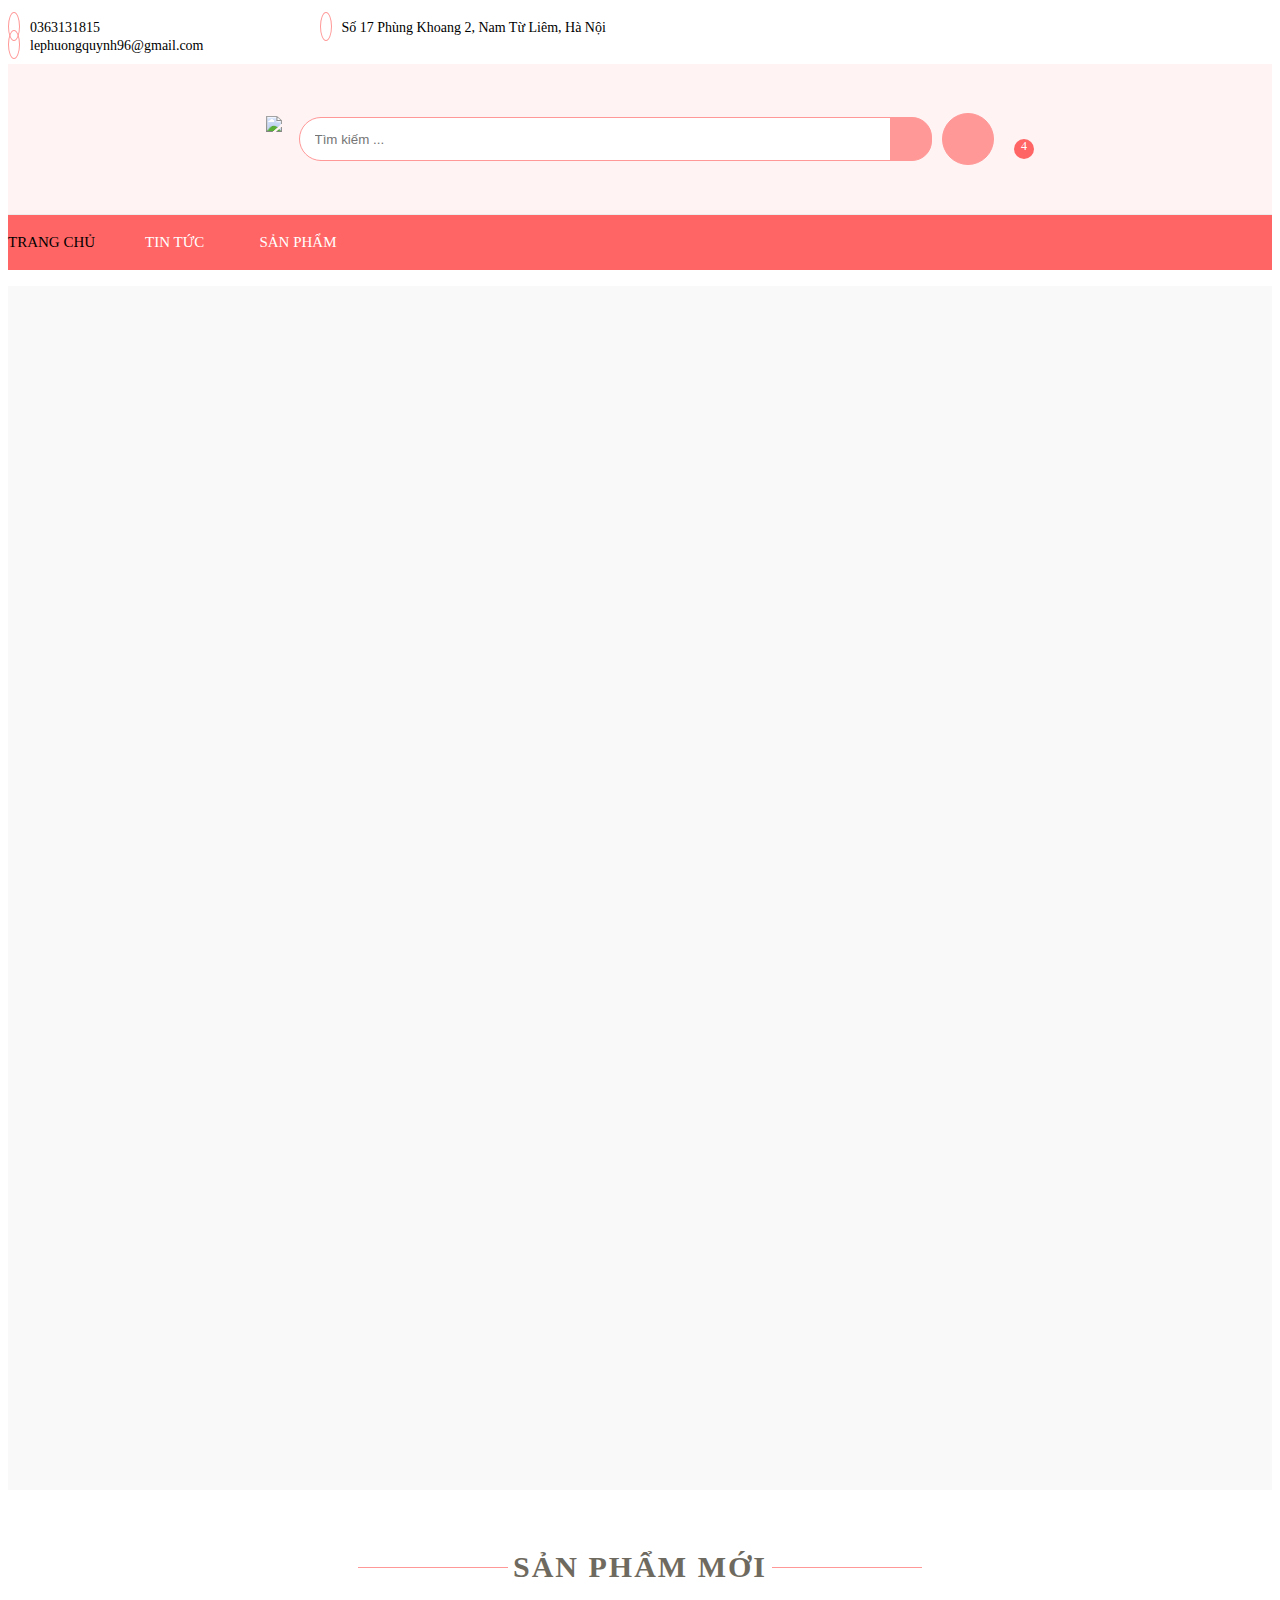
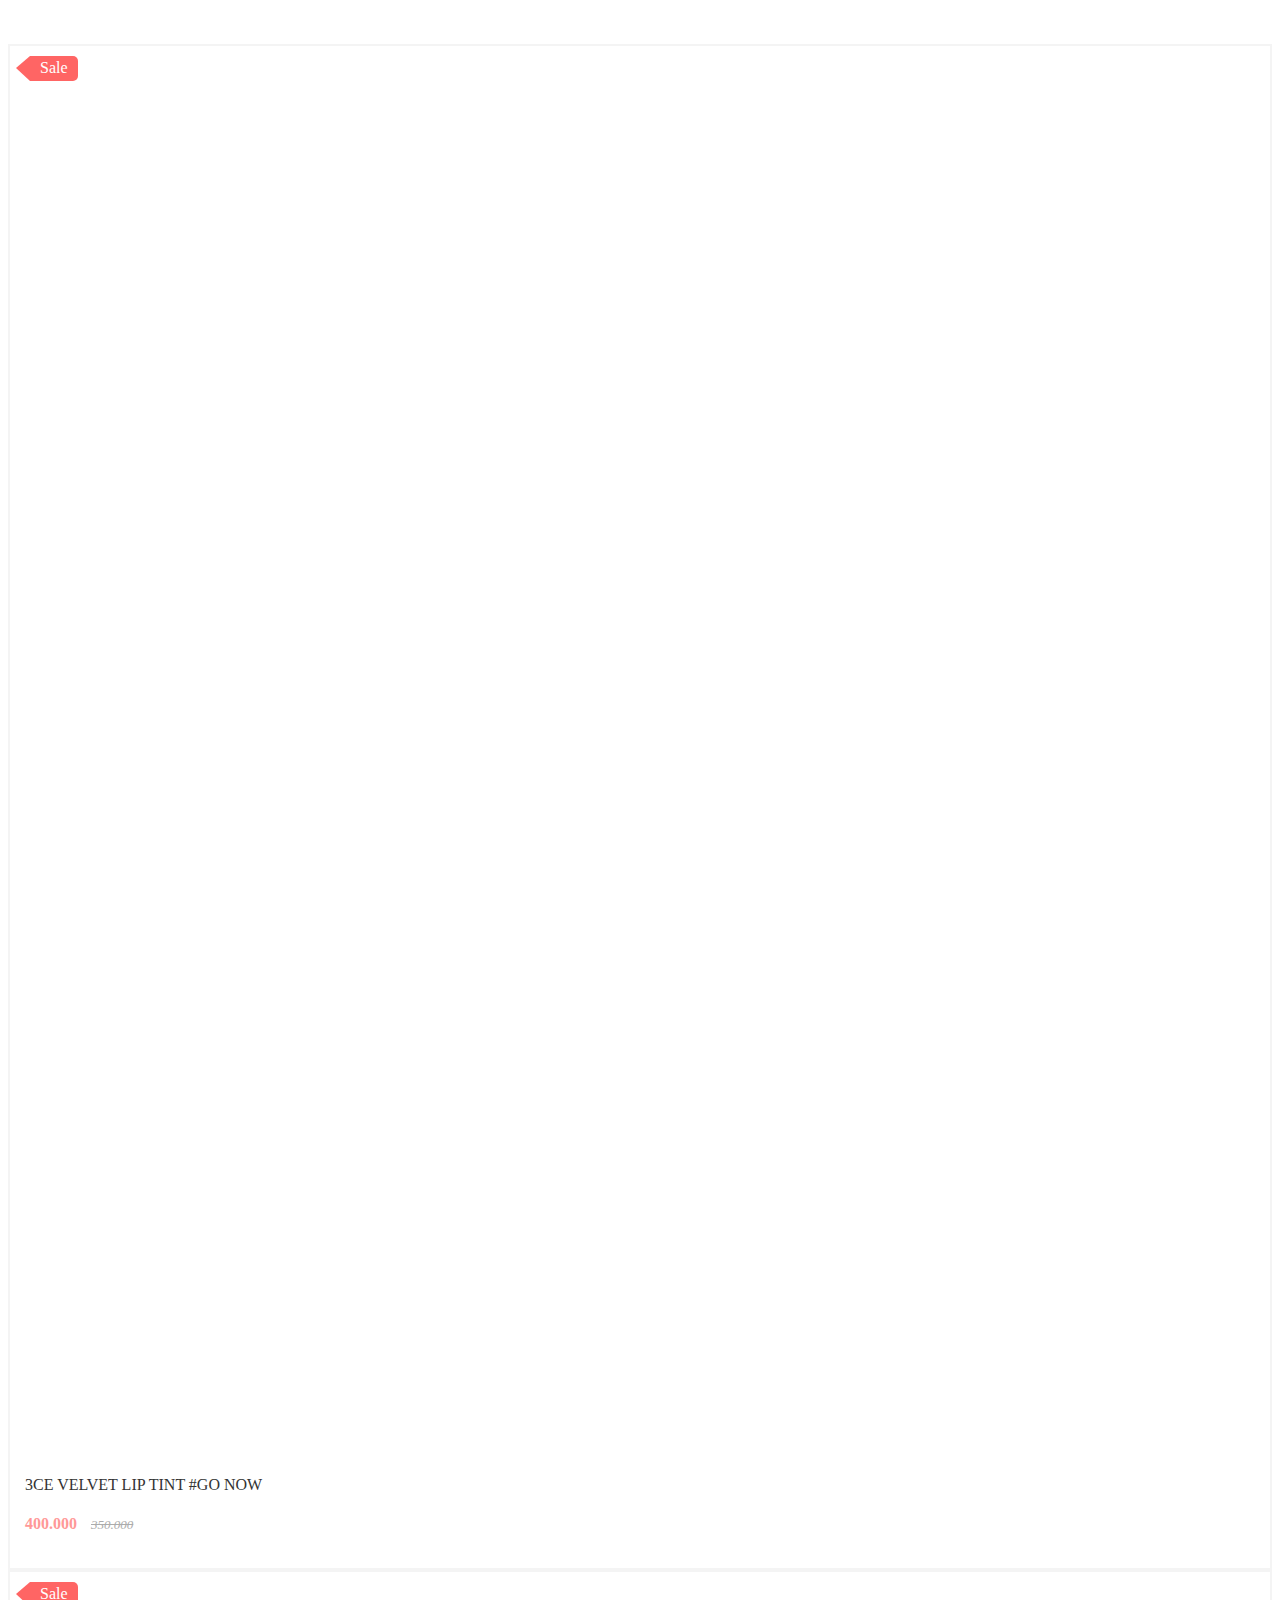
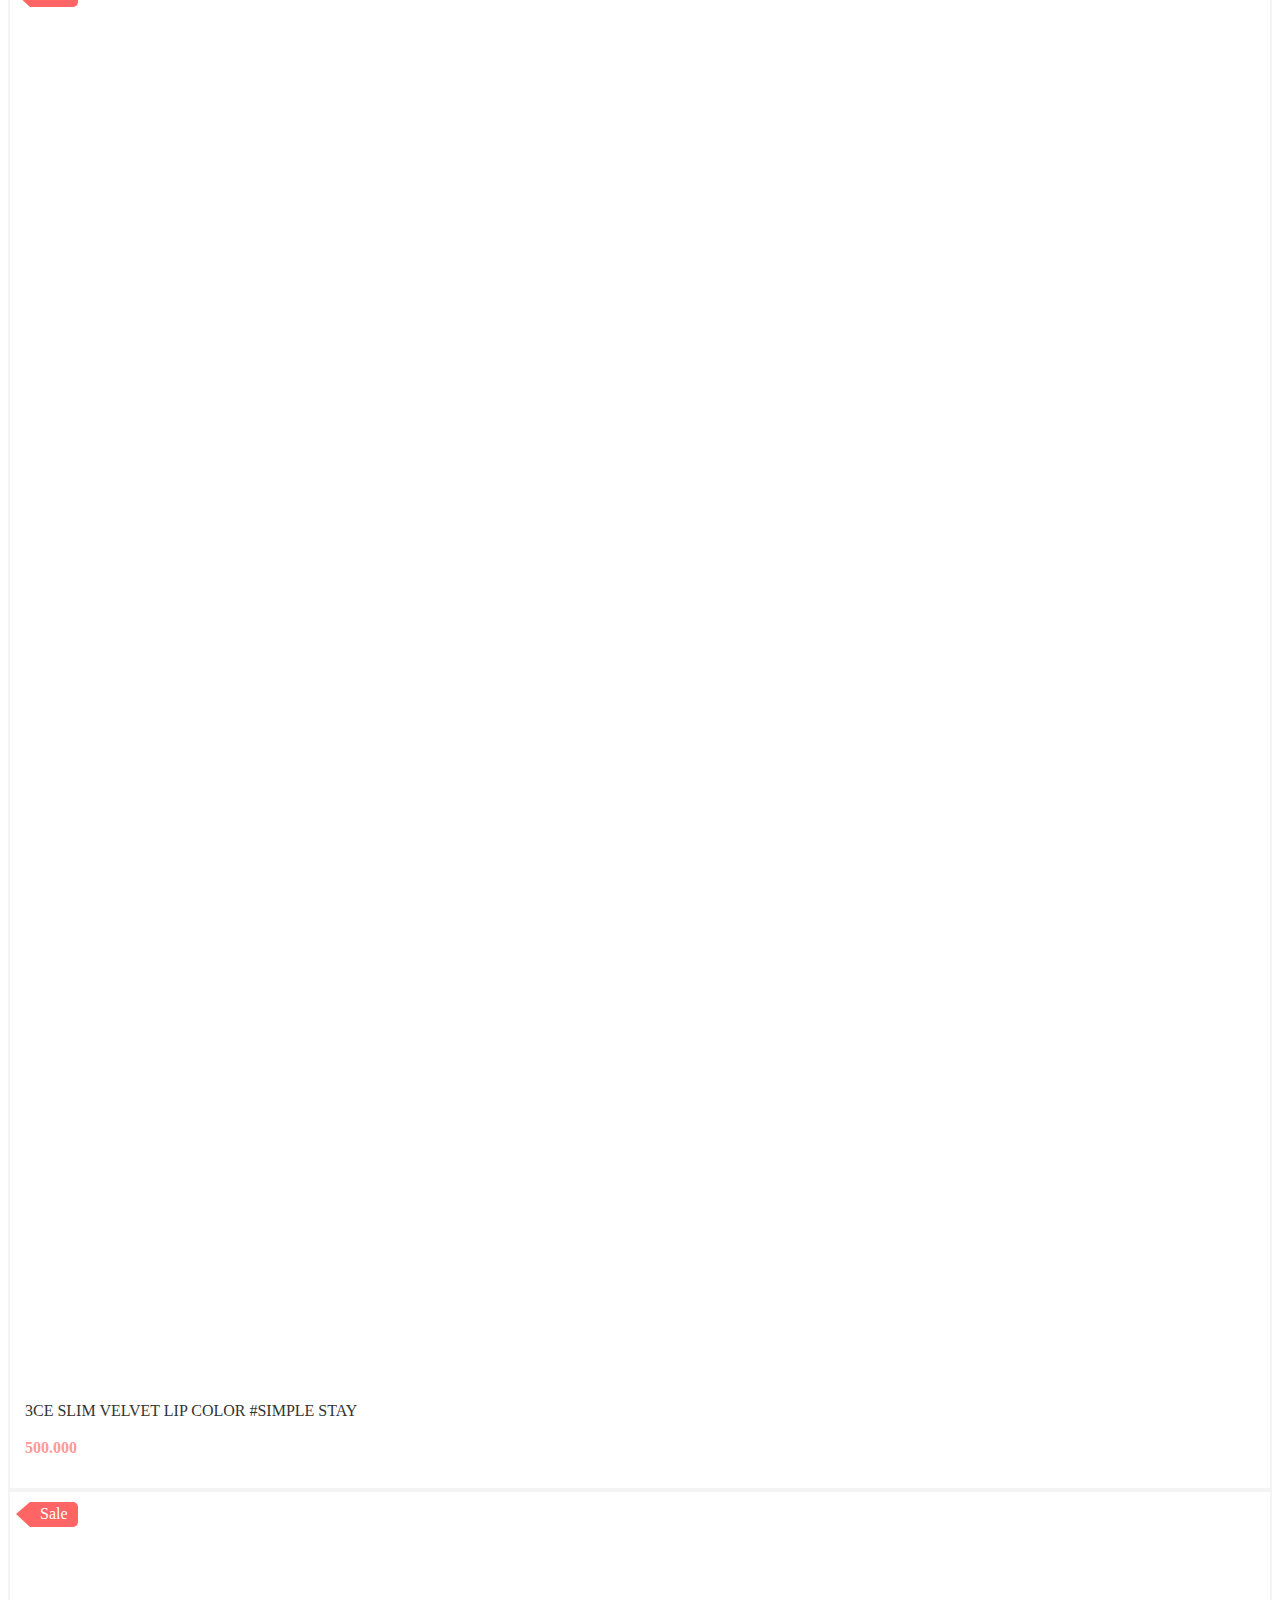
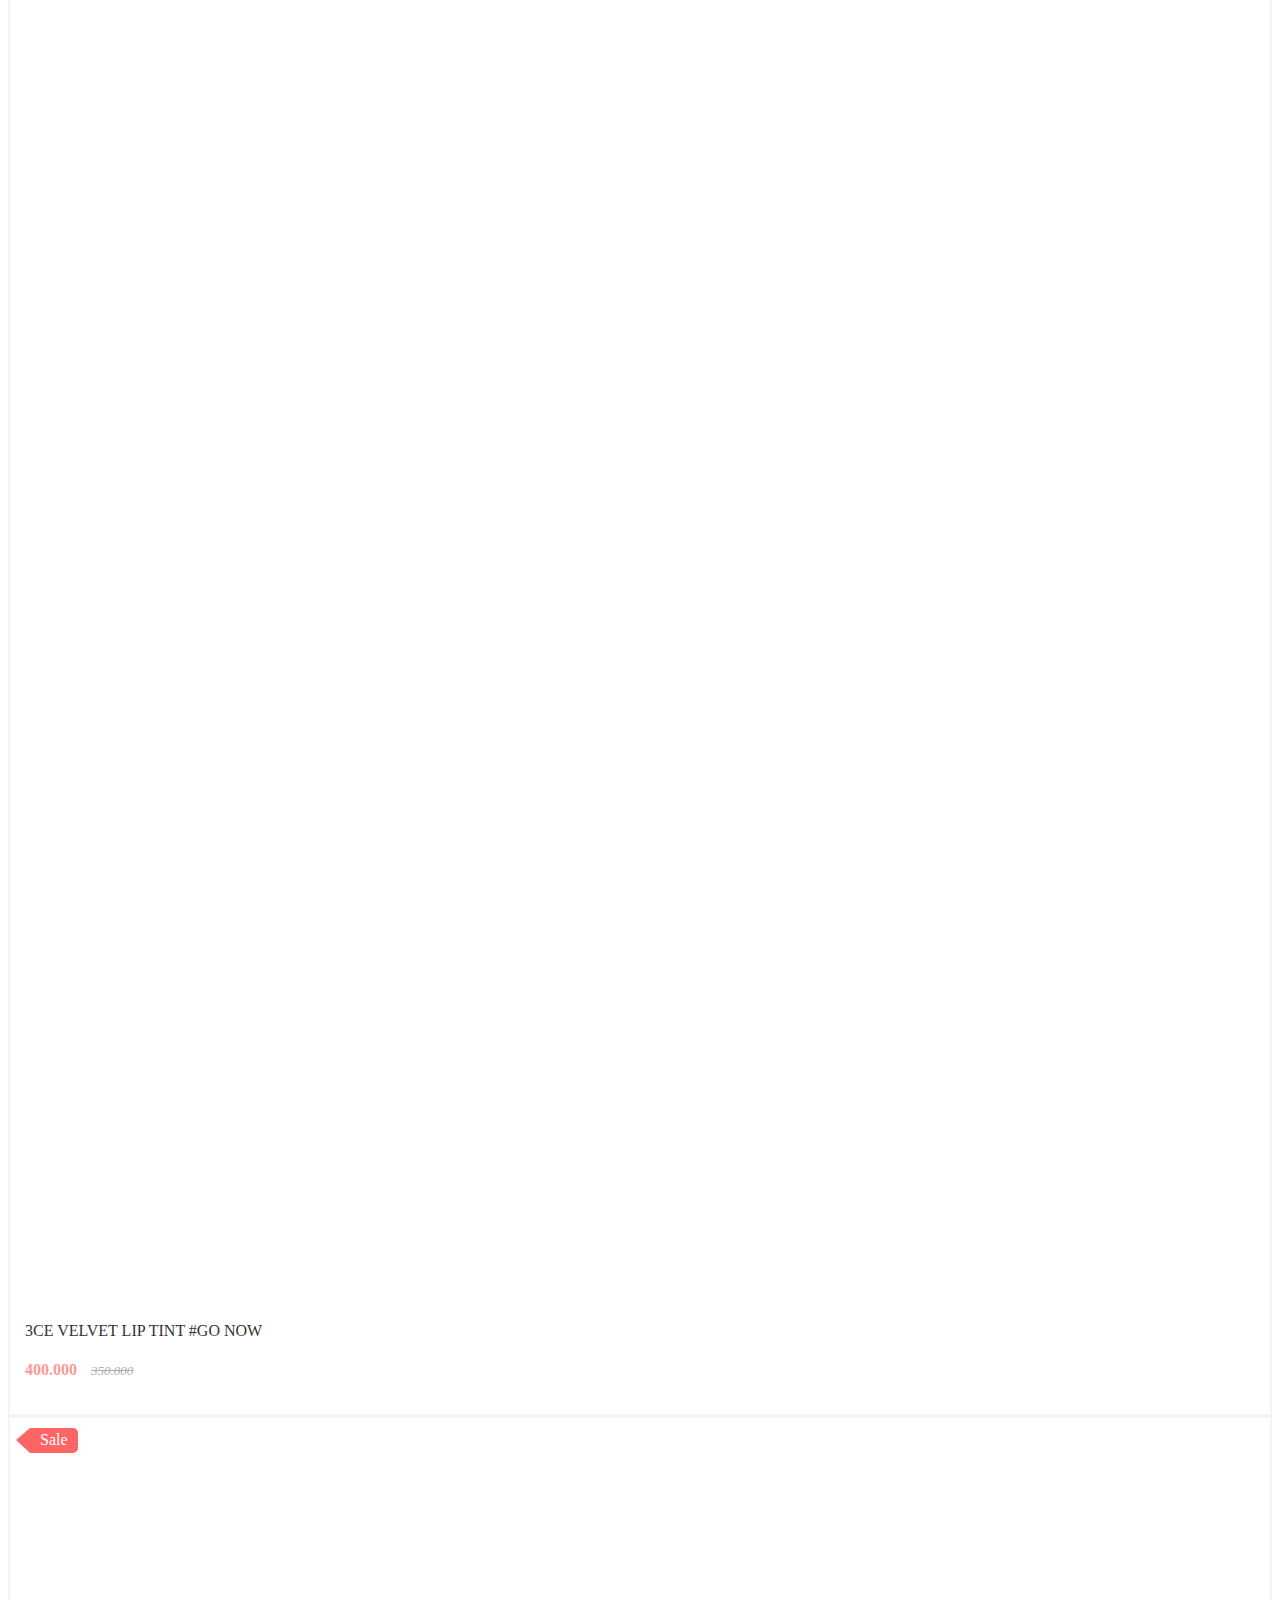
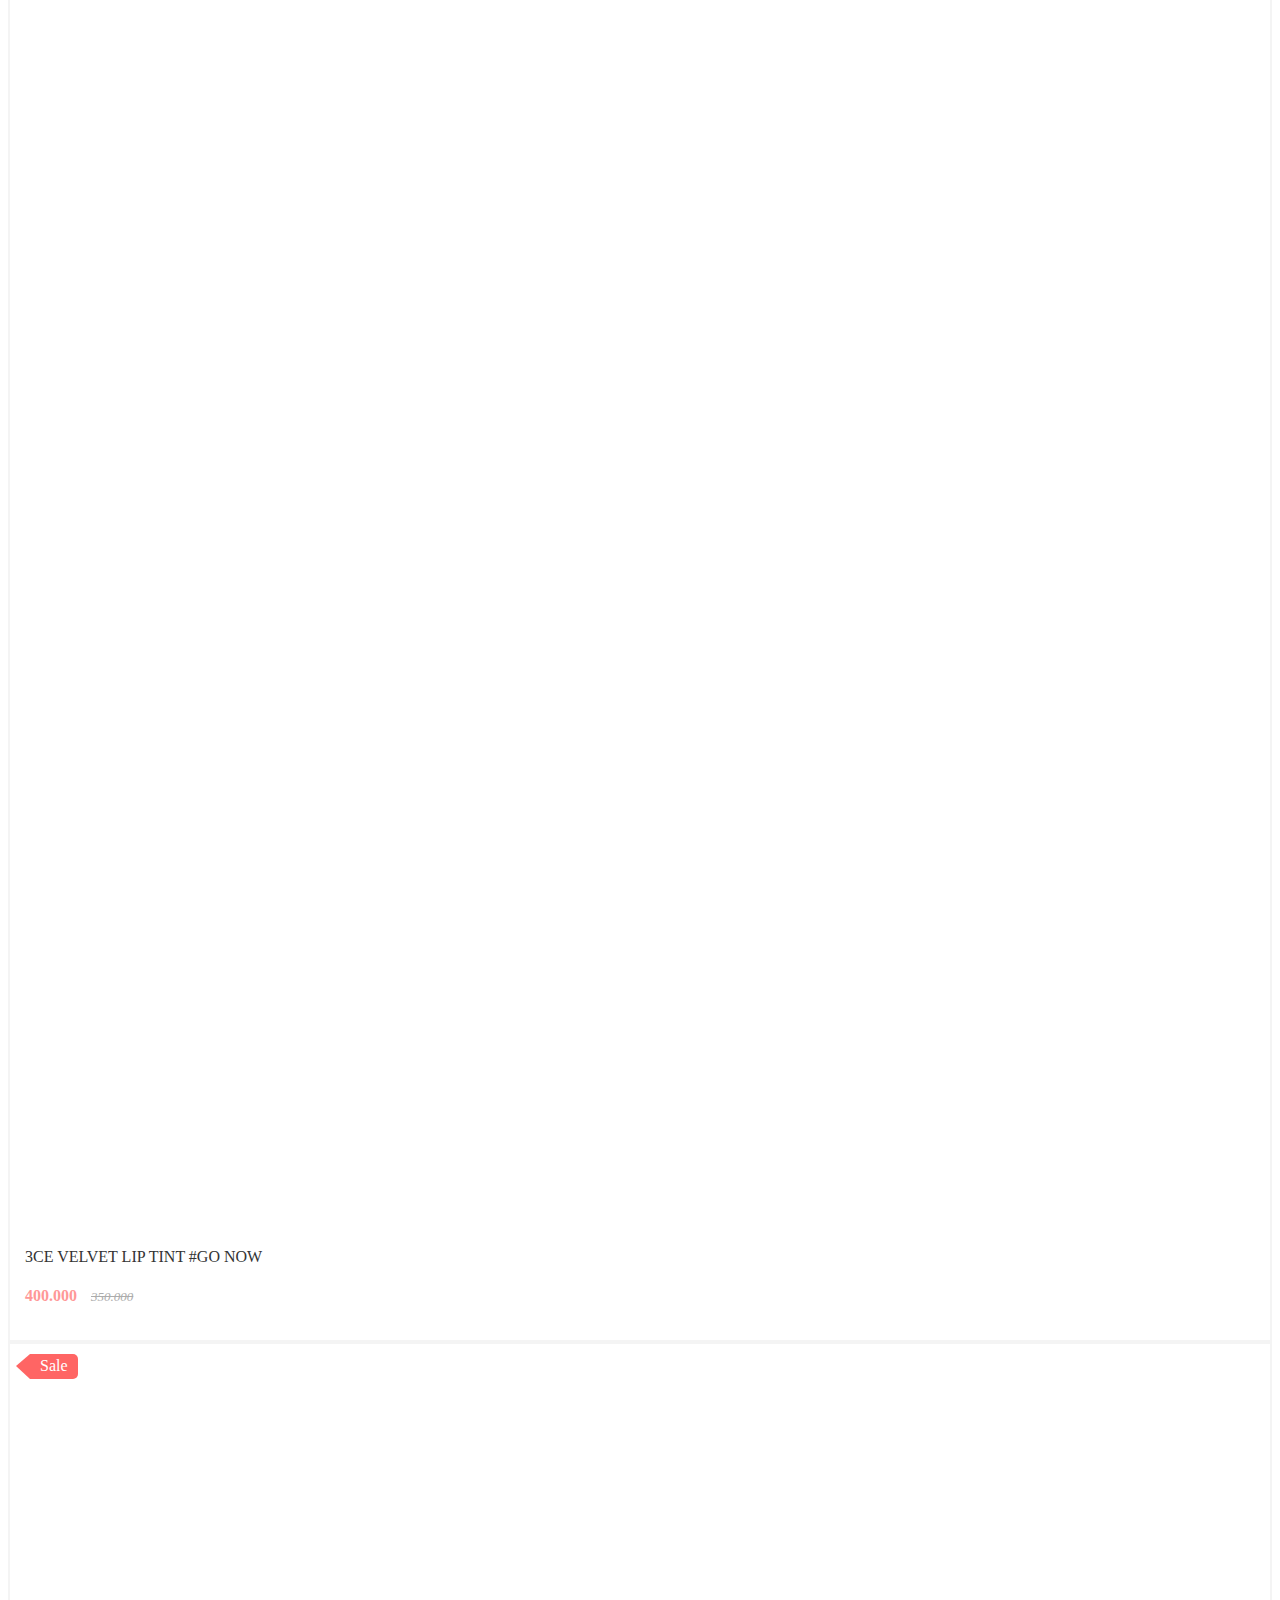
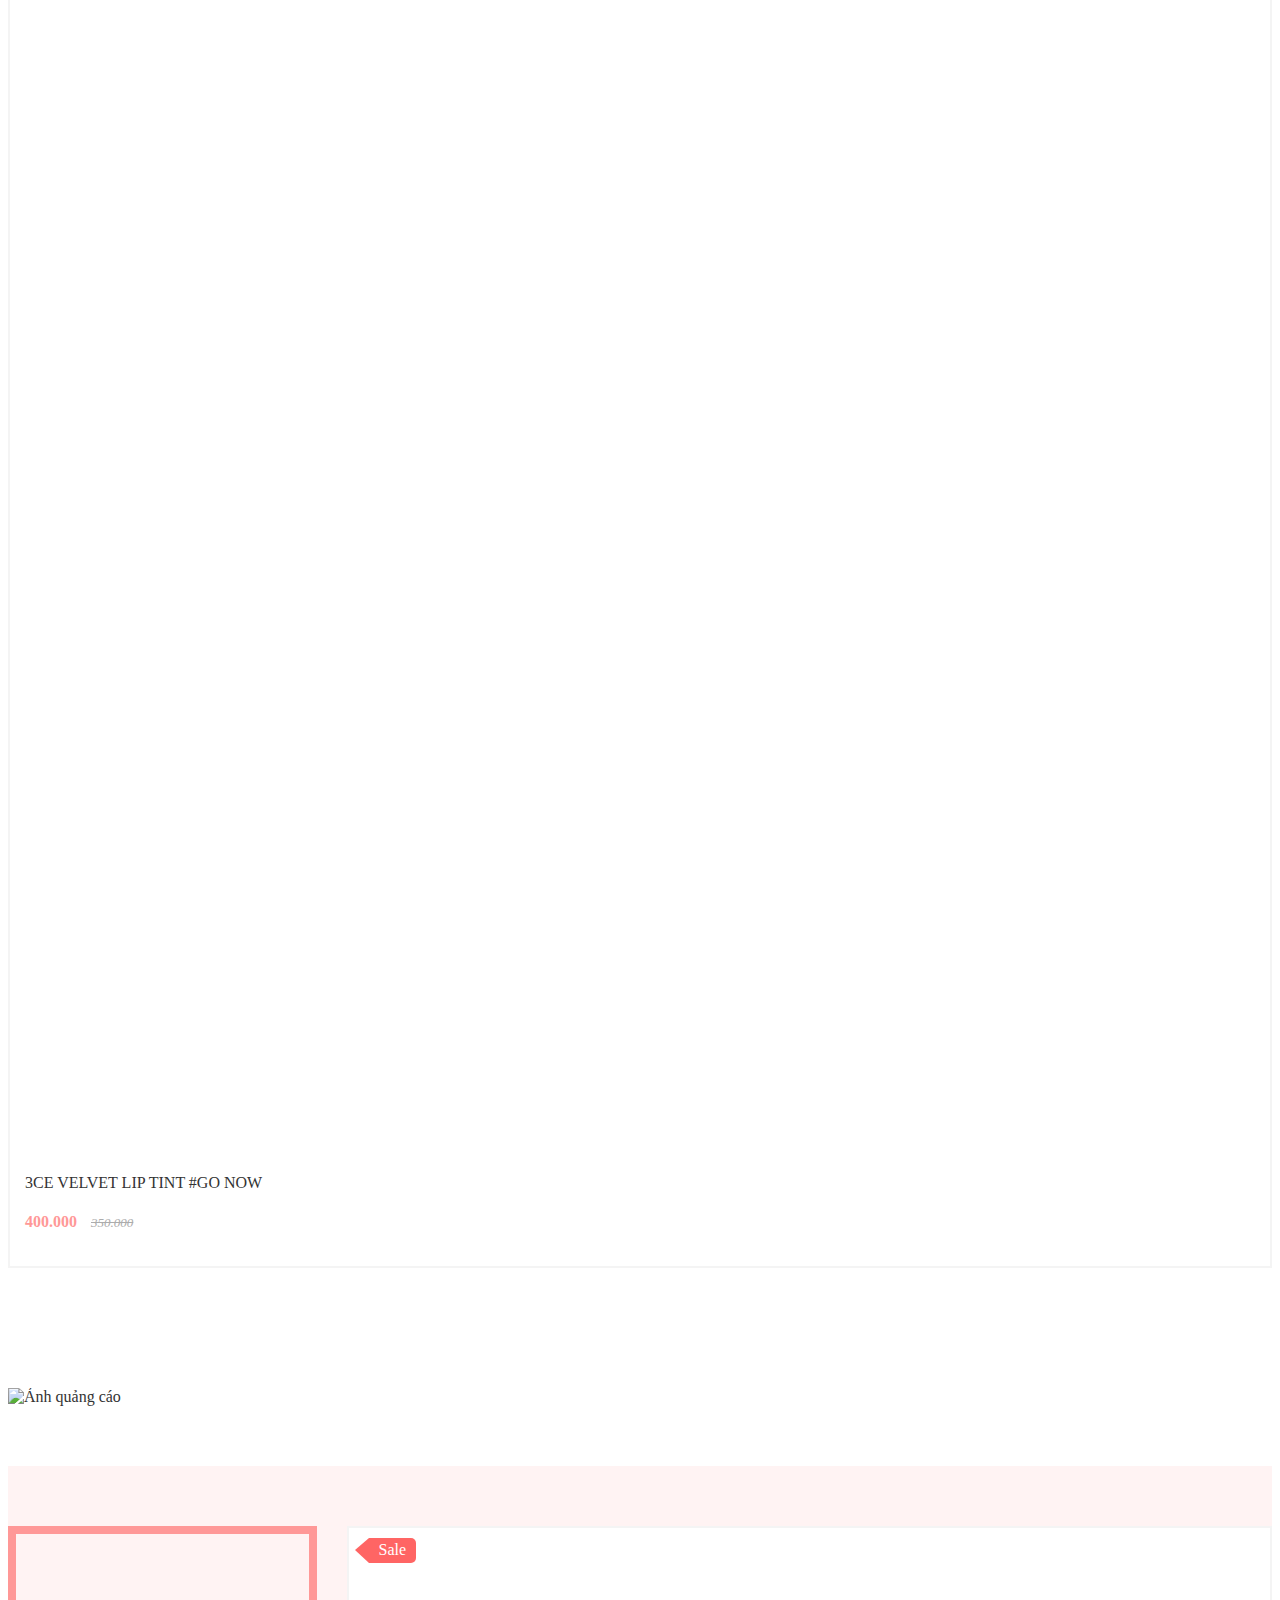
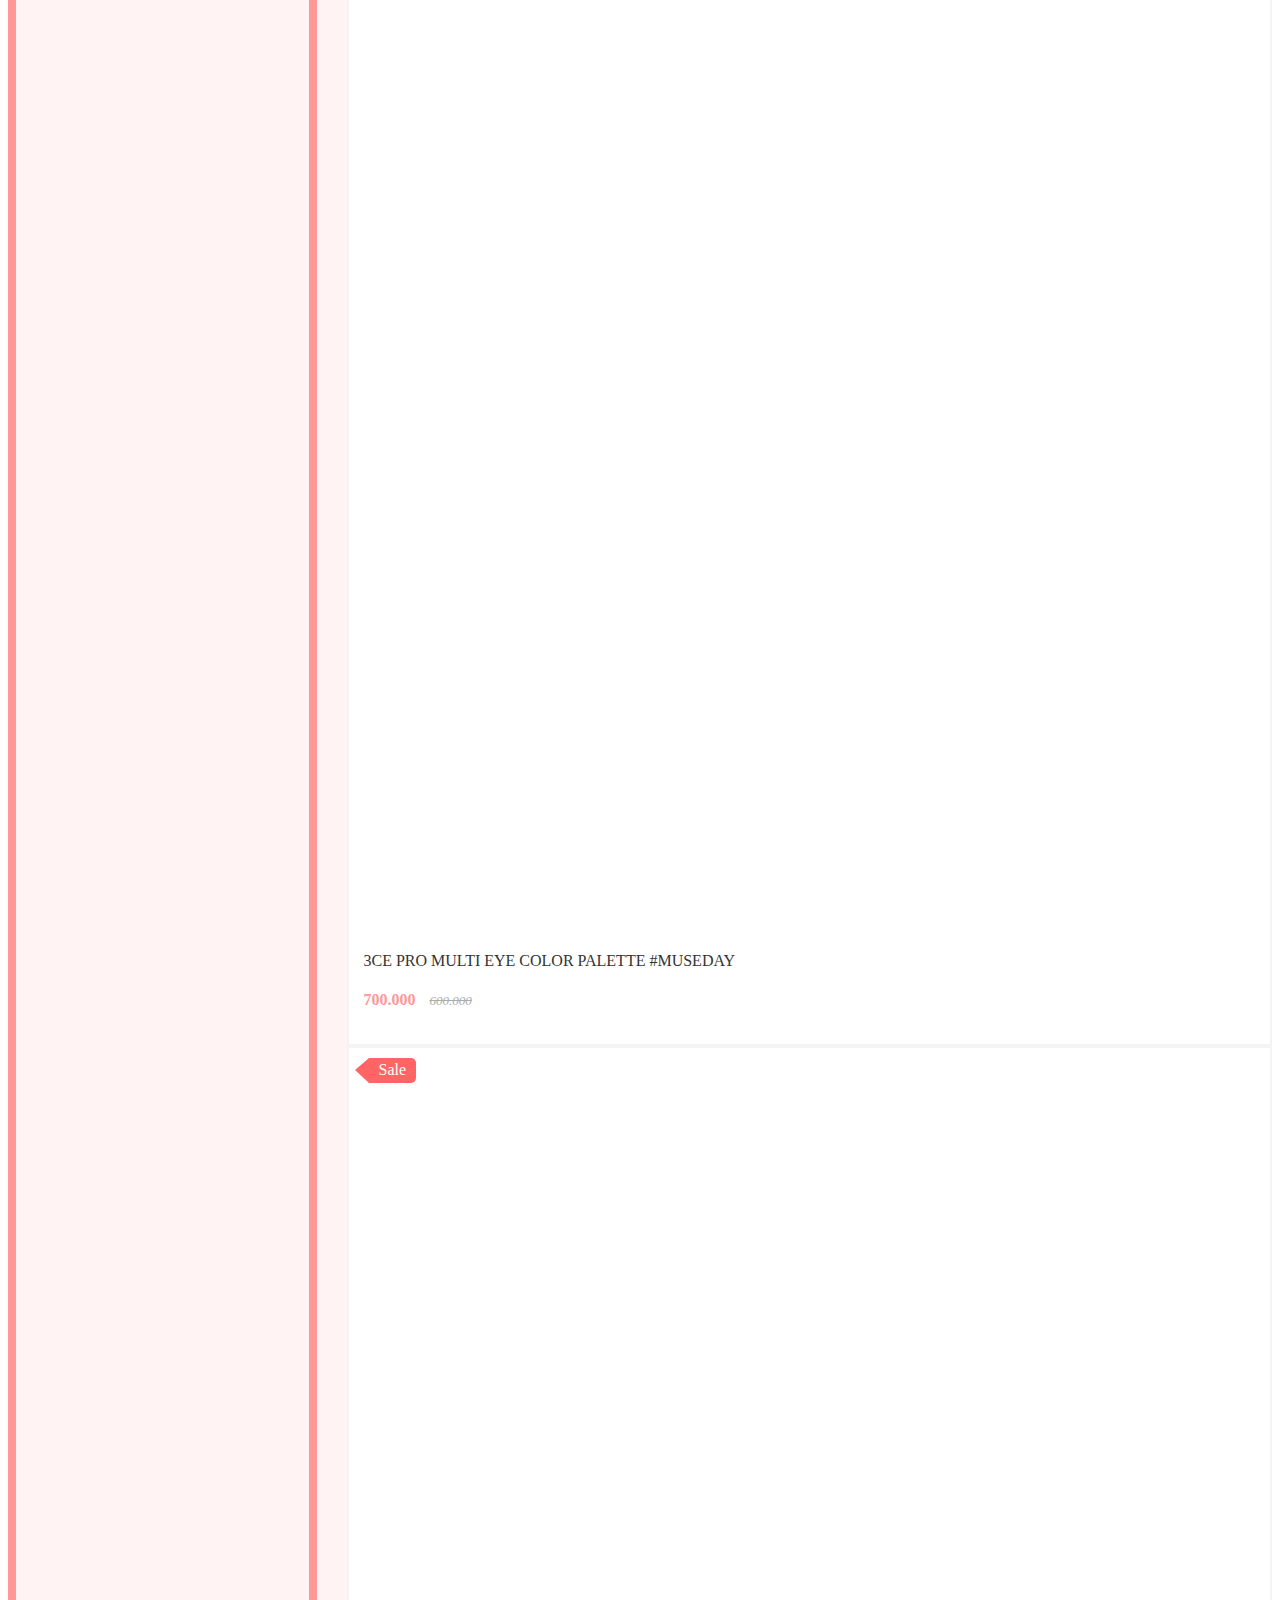
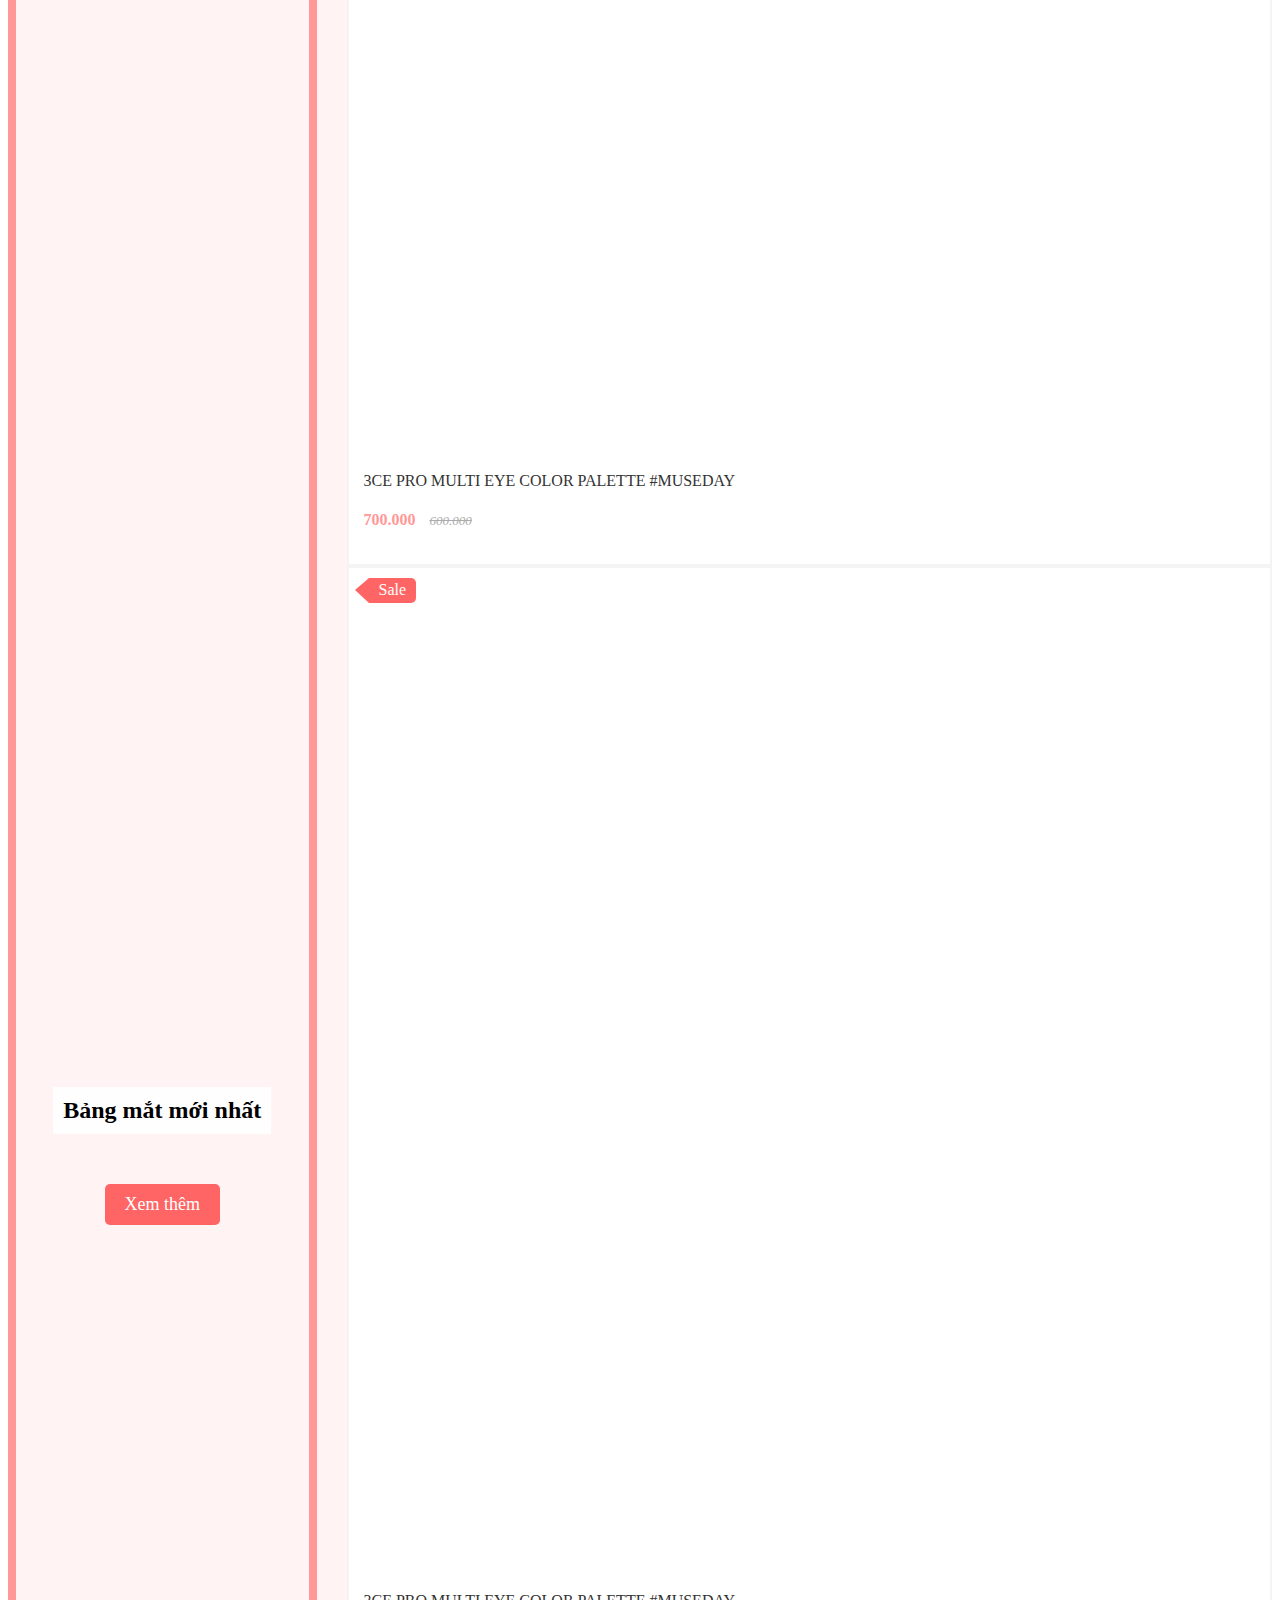
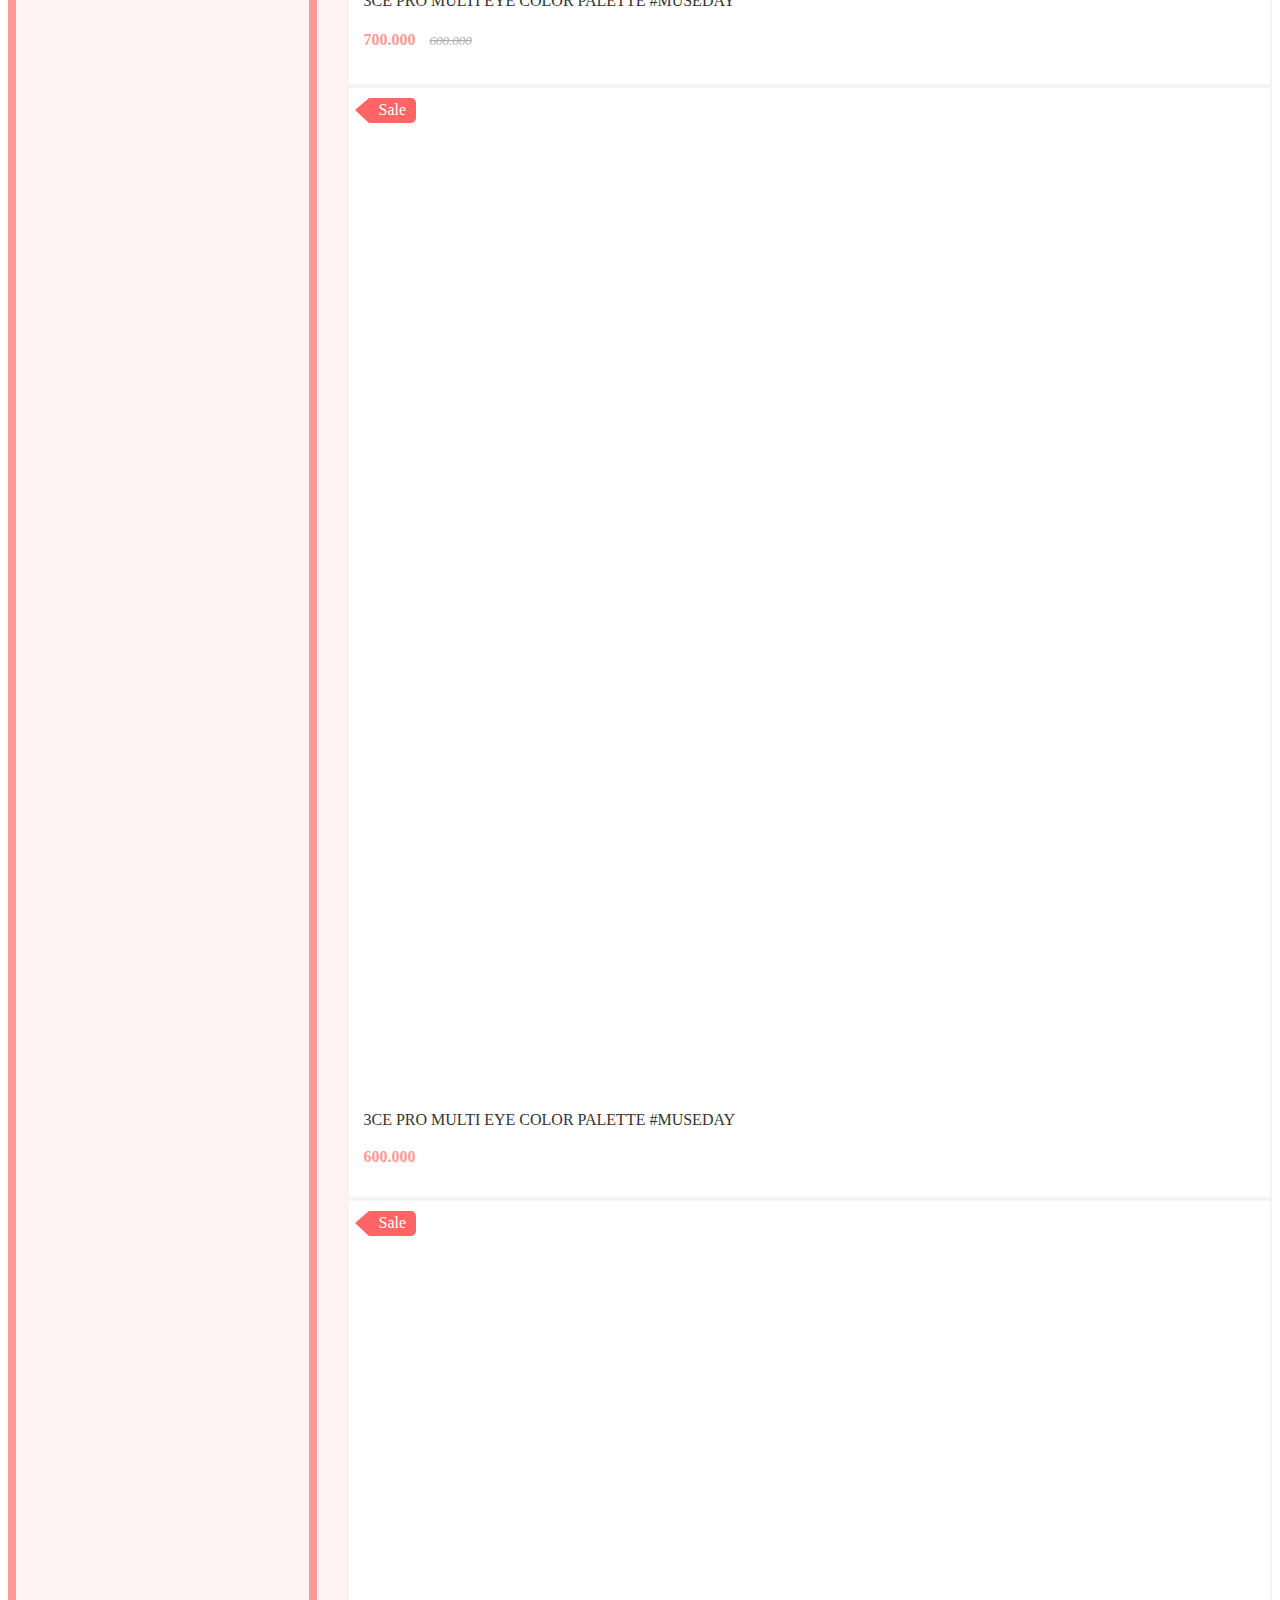
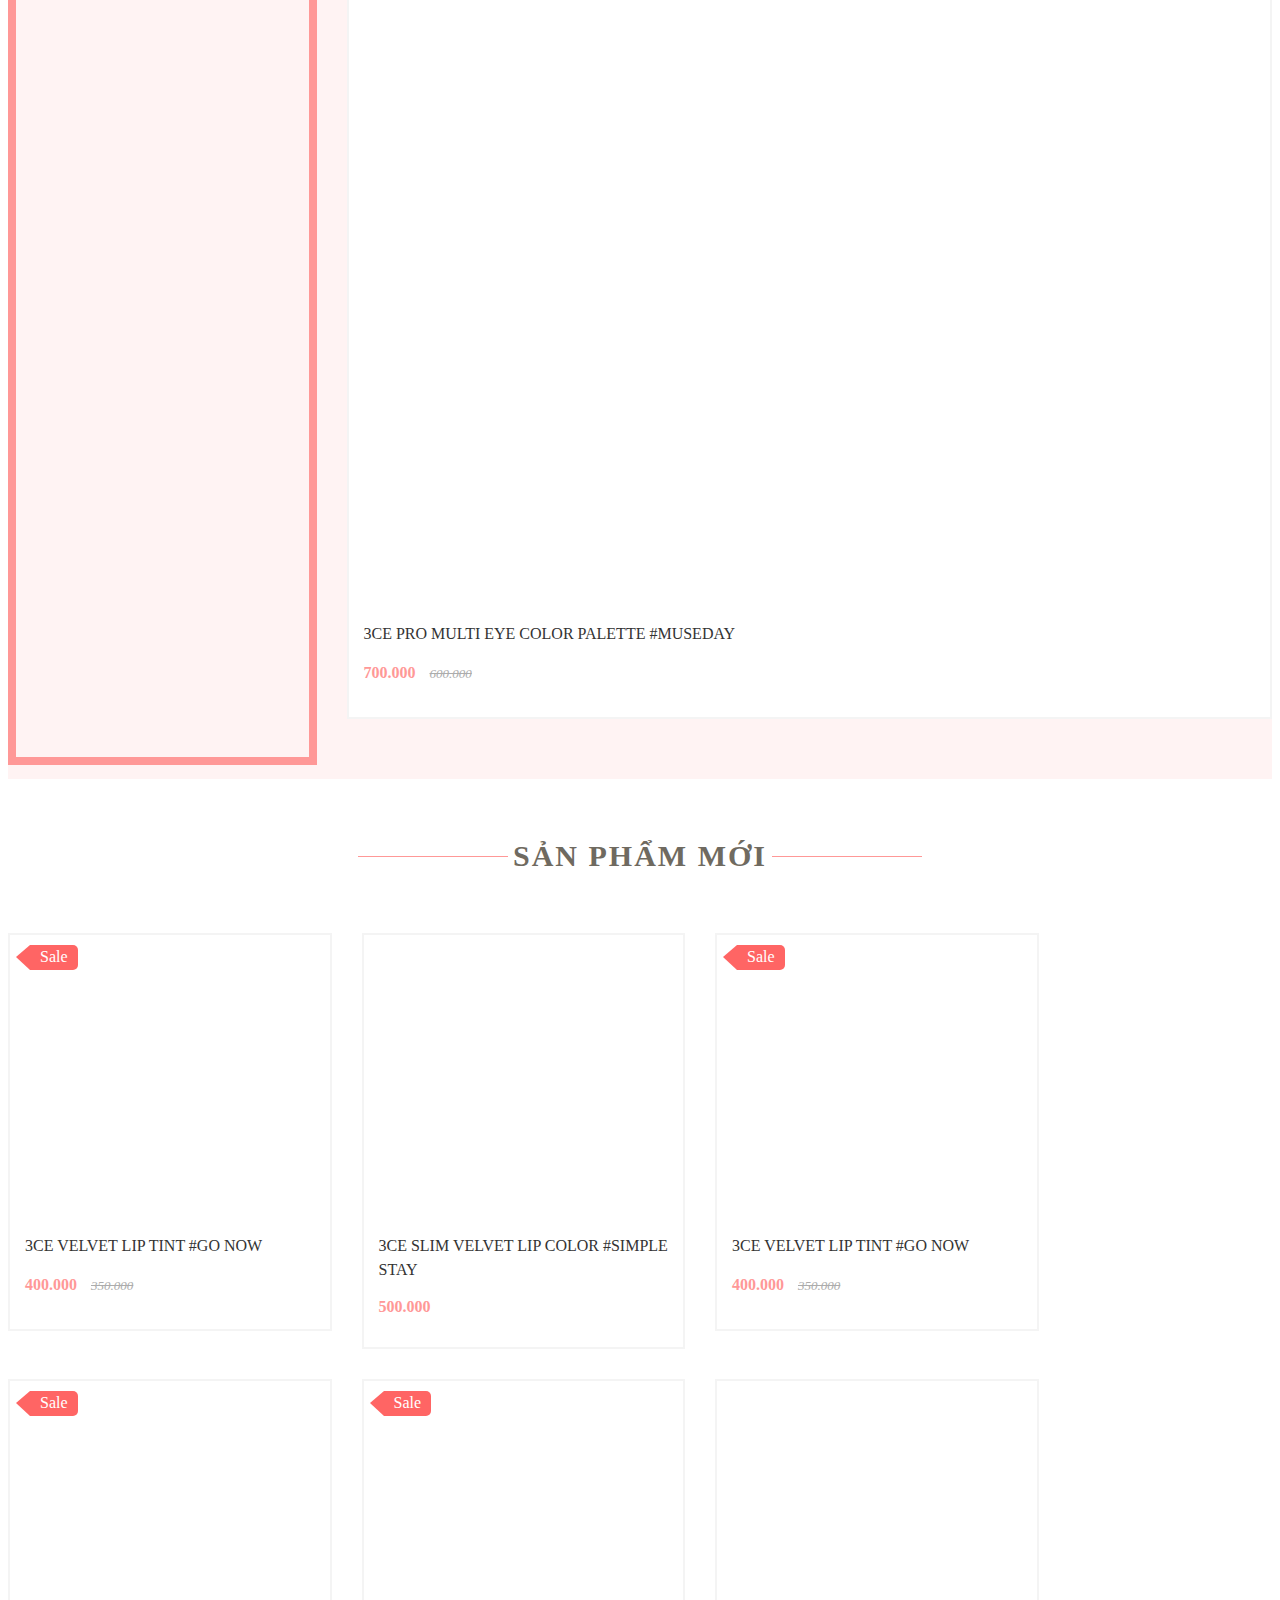
==== commit 60c0e40f: "Update index.html" ====
--- a/index.html
+++ b/index.html
@@ -41,7 +41,7 @@
                                 <div class="head__col--logo">
                                         <h1>
                                             <div class="logo">
-                                                <a href="/">
+                                                <a href="#">
                                                     <img src="img/logo.png" />
                                                 </a>
                                             </div>
@@ -57,7 +57,7 @@
                                             <form id="search" action="/search" method="get">
                                                 <input type="text" name="q" placeholder="Tìm kiếm ..."/>
                                                 <a href="javascript:{}" onclick="document.getElementById('search').submit();"><i class="fa fa-search" aria-hidden="true"></i></a>
-                                                <div id="searchFolding"></div>
+                                                
                                             </form>
                                         </div>
                                     </div>
--- a/css/h.css
+++ b/css/h.css
@@ -0,0 +1,1340 @@
+@font-face {
+    font-family: 'Roboto Condensed';
+    src: url("../fonts/RobotoCondensed-Regular.eot");
+    src: url("../fonts/RobotoCondensed-Regular.eot?#iefix") format('embedded-opentype'),
+         url("../fonts/RobotoCondensed-Regular.woff2") format('woff2'),
+         url("../fonts/RobotoCondensed-Regular.woff") format('woff'),
+         url("../fonts/RobotoCondensed-Regular.ttf") format('truetype');
+    font-weight: 400;
+    font-style: normal;
+}
+@font-face {
+    font-family: 'Roboto Condensed';
+    src: url("../fonts/RobotoCondensed-Bold.eot");
+    src: url("../fonts/RobotoCondensed-Bold.eot?#iefix") format('embedded-opentype'),
+         url("../fonts/RobotoCondensed-Bold.woff2") format('woff2'),
+         url("../fonts/RobotoCondensed-Bold.woff") format('woff'),
+         url("../fonts/RobotoCondensed-Bold.ttf") format('truetype');
+    font-weight: 700;
+    font-style: normal;
+}
+@font-face {
+    font-family: 'Roboto Condensed';
+    font-style: italic;
+    font-weight: 300;
+    src: url("../fonts/RobotoCondensed-Italic.eot");
+    src: url("../fonts/RobotoCondensed-Italic?#iefix") format('embedded-opentype'),
+         url("../fonts/RobotoCondensed-Italic.woff2") format('woff2'),
+         url("../fonts/RobotoCondensed-Italic.woff") format('woff'),
+         url("../fonts/RobotoCondensed-Italic.ttf") format('truetype');
+}
+
+ul {
+    padding: 0;
+    margin: 0;
+    list-style: none;
+}
+.main{
+    margin-top: 100px;
+}
+a:focus, a:hover{
+    outline: none;
+    text-transform: none;
+    text-decoration: none;
+    color: #333;
+}
+a{
+    color: #333;
+    text-decoration: none;
+}
+button:focus, button:hover{
+    outline: none;
+}
+body{
+    font-family: 'Roboto Condensed';
+}
+.titleHome{
+    text-align: center;
+    font-size: 30px;
+    text-transform: uppercase;
+    margin: 30px 0;
+    color: #6f6a60;
+    display: flex;
+    align-items: center;
+    justify-content: center;
+    font-weight: bold;
+    letter-spacing: 2px;
+}
+.titleHome:after{
+    content: '';
+    width: 150px;
+    height: 1px;
+    background: #ff9897;
+    top: 10px;
+    margin-left: 5px;
+}
+
+.titleHome:before{
+    content: '';
+    width: 150px;
+    height: 1px;
+    background: #ff9897;
+    top: 10px;
+    margin-right: 5px;
+}
+.owl-nav > div{
+    position: absolute;
+    top: 40%;
+    border-radius: 50%;
+}
+.owl-nav div.disabled{
+    background: #f4f4f4;
+}
+.owl-nav .owl-prev:before,.owl-carousel .owl-nav .owl-next:before{
+    font-size: 7px;
+    color: #999;
+}
+.owl-nav .owl-prev{
+    left: -15px;
+}
+.owl-nav .owl-next{
+    right: -15px;
+}
+.owl-nav > div {
+    margin: 0 2px;
+    padding: 0;
+    width: 40px;
+    height: 40px;
+    display: flex;
+    align-items: center;
+    justify-content: center;
+    background-color: #fff;
+    color: #000;
+    -webkit-transition: all 0.3s ease;
+    -moz-transition: all 0.3s ease;
+    -o-transition: all 0.3s ease;
+    transition: all 0.3s ease;
+    font-size: large;
+    border: 1px solid #ebebeb;
+}
+.owl-nav > div:hover{
+    background: #ff9897;
+    color: #fff;
+    border: 1px solid transparent;
+    -webkit-transition: all 0.3s ease;
+    -moz-transition: all 0.3s ease;
+    -o-transition: all 0.3s ease;
+    transition: all 0.3s ease;
+}
+    /****head******/
+.head__top{
+    background: #fff;
+    display: flex;
+    align-items: center;
+    flex-wrap: wrap;
+}
+.head__top a, .head__top span{
+    color: #000;
+    text-decoration: none;
+    font-size: 14px;
+    font-weight: 400;
+}
+.head__top i{
+    margin-right: 10px;
+    border: 1px solid #ff9897;
+    border-radius: 50%;
+    height: 30px;
+    width: 30px;
+    text-align: center;
+    padding: 5px;
+    font-size: medium;
+}
+.head__top--inner{
+    display: flex;
+    justify-content: space-between;
+    padding: 10px 0;
+    flex-wrap: wrap;
+}
+.leftInfo{
+    flex:1 0 50%;
+}
+.leftInfo span{
+    margin-right: 10px;
+}
+.rightInfo{
+    flex:1 0 50%;
+    text-align: right;
+}
+.loginRegister{
+    position: relative;
+    display: flex;
+    flex-direction: column;
+    justify-content: center;
+    align-items: center;
+    padding: 10px;
+}
+.loginRegister i{
+    border: 1px solid #ff9897;
+    border-radius: 50%;
+    height: 40px;
+    width: 40px;
+    text-align: center;
+    padding: 5px;
+    font-size: x-large;
+    color: #fff;
+    background: #ff9897;
+    cursor: pointer;
+}
+.loginRegister ul{
+    opacity: 0;
+    position: absolute;
+    top: 70px;
+    min-width: 186px;
+    border: 1px solid #efefef;
+    background: #fff;
+    margin: 0;
+    padding: 8px 10px;
+    box-shadow: 0 6px 12px 0 rgba(0,0,0,0.18);
+    z-index: 12;
+    -webkit-transition: all 0.3s ease;
+    -moz-transition: all 0.3s ease;
+    -o-transition: all 0.3s ease;
+    transition: all 0.3s ease;
+}
+.loginRegister ul:before {
+    border: 9px solid transparent;
+    border-bottom-color: transparent;
+    border-bottom-style: solid;
+    border-bottom-width: 9px;
+    border-bottom: 9px solid #fff;
+    bottom: 100%;
+    right: 82px;
+    content: " ";
+    height: 0;
+    width: 0;
+    position: absolute;
+    pointer-events: none;
+}
+.loginRegister ul li{
+    float: none;
+    text-align: center;
+    border-radius: 30px;
+    padding: 5px 0;
+    margin-left: 0px;
+    font-size: 14px;
+    margin-bottom: 10px;
+}
+.loginRegister ul li a{
+    color: #fff;
+}
+.loginRegister ul li:first-child{
+    background: #ff9897;
+    margin-bottom: 10px;
+    border: 1px solid transparent;
+}
+.loginRegister ul li:last-child{
+    background: #7b8395;
+    border: 1px solid transparent;
+    margin-bottom: 0;
+}
+.loginRegister:hover > ul{
+    opacity: 1;
+    top: 60px;
+    -webkit-transition: all 0.3s ease;
+    -moz-transition: all 0.3s ease;
+    -o-transition: all 0.3s ease;
+    transition: all 0.3s ease;
+}
+.head__logo{
+    height: 150px;
+    text-align: center;
+    display: flex;
+    justify-content: center;
+    align-items: center;
+    background: #fff3f3;
+}
+.head__logo h1{
+    margin: 0;
+}
+.head__logo img{
+    max-width: 200px;
+}
+.head__logo--inner{
+    display: flex;
+    justify-content: space-between;
+}
+.head__col--logo{
+    position: relative;
+}
+.head__col--form{
+    width: 650px;
+    display: flex;
+    align-items: center;
+}
+.head__col--cart{
+    display: flex;
+    align-items: center;
+}
+.search-box{
+    width: 100%;
+}
+.search-box form{
+    position: relative;
+}
+.search-box input{
+    width: 90%;
+    height: 42px;
+    border-radius: 30px;
+    border: 1px solid #ff9897;
+    padding: 0 15px;
+}
+.head__col--form #search > a{
+    font-size: 16px;
+    padding: 0 20px 0 20px;
+    text-transform: uppercase;
+    border-top-right-radius: 20px;
+    border-bottom-right-radius: 20px;
+    height: 42px;
+    line-height: 42px;
+    position: absolute;
+    top: 0;
+    right: 0;
+    cursor: pointer;
+    background: #ff9897;
+    text-align: center;
+    display: flex;
+    align-items: center;
+    justify-content: center;
+    color: #fff;
+    border: 1px solid #ff9897;
+}
+.head__nav{
+    border-top: solid 1px #ebebeb;
+    background: #ff6564;
+}
+.head__nav .nav{
+    display: flex;
+    height: 55px;
+    align-items: center;
+}
+.nav__left{
+    display: flex;
+    height: 55px;
+    align-items: center;
+    margin: 0 0 0 -25px;
+}
+.nav__right{
+    display: flex;
+    align-items: center;
+    height: 55px;
+    justify-content: flex-end;
+}
+.nav__left > ul{
+    display: flex;
+    height: 100%;
+}
+.nav__left > ul > li{
+    display: flex;
+    height: 100%;
+    align-items: center;
+}
+.nav__left > ul > li.active > a{
+    color: #000;
+}
+.nav__left li{
+    position: relative;
+}
+.nav__left > ul > li > a{
+    display: block;
+    padding: 0 15px;
+    color: #fff;
+    font-size: 15px;
+    padding: 0px 25px 0px;
+    z-index: 5;
+    position: relative;
+    text-transform: uppercase;
+}
+.nav__left i{
+    margin-left: 5px;
+}
+.navHome__list{
+    opacity: 0;
+    position: absolute;
+    top: 65px;
+    background: #fff;
+    z-index: 3;
+    border: solid 1px #ebebeb;
+    border-top: none;
+    padding: 15px 0;
+    display: flex;
+    flex-direction: row;
+    -webkit-transition: all 0.3s ease;
+    -moz-transition: all 0.3s ease;
+    -o-transition: all 0.3s ease;
+    transition: all 0.3s ease;
+}
+.navHome__list a{
+    display: block;
+    padding: 10px 30px;
+    white-space: nowrap;
+    -webkit-transition: all 0.3s ease;
+    -moz-transition: all 0.3s ease;
+    -o-transition: all 0.3s ease;
+    transition: all 0.3s ease;
+}
+.navHome__list > li{
+    -webkit-transition: all 0.3s ease;
+    -moz-transition: all 0.3s ease;
+    -o-transition: all 0.3s ease;
+    transition: all 0.3s ease;
+}
+.navHome__list > li > a{
+    color: #ff9897;
+    font-size: 15px;
+    text-transform: uppercase;
+}
+.navHome__list > li > ul > li > a:hover{
+    color: #ff9897;
+    -webkit-transition: all 0.3s ease;
+    -moz-transition: all 0.3s ease;
+    -o-transition: all 0.3s ease;
+    transition: all 0.3s ease;
+}
+.ul-level-3 {
+}
+.navHome__list li:hover .ul-level-3{
+    display: block;
+}
+.navHome__list a:hover{
+    -webkit-transition: all 0.3s ease;
+    -moz-transition: all 0.3s ease;
+    -o-transition: all 0.3s ease;
+    transition: all 0.3s ease;
+    color: #000;
+}
+.nav__left li.navIsset:hover .navHome__list{
+    opacity: 1;
+    top: 55px;
+    -webkit-transition: all 0.3s ease;
+    -moz-transition: all 0.3s ease;
+    -o-transition: all 0.3s ease;
+    transition: all 0.3s ease;
+}
+.head__nav #search{
+    display: flex;
+    align-items: center;
+}
+.head__nav #search i{
+    margin-left: 10px;
+}
+.head__nav #search input{
+    width: 100%;
+    border: solid 1px #ebebeb;
+    padding: 8px 10px;
+    height: 35px;
+}
+#searchFolding{
+    position: absolute;
+    z-index: 10;
+    background: #F6F6F6;
+    padding: 5px 0;
+    top: 45px;
+    width: 80%;
+    margin: 0 auto;
+    left: 0;
+    right: 0;
+}
+#searchFolding>a{
+    display: block;
+    font-size: 13px;
+    color: #333;
+    padding: 3px 10px;
+    white-space: nowrap;
+    overflow: hidden;
+    text-overflow: ellipsis;
+}
+#searchFolding>a:hover{
+    background: #FFF;
+}
+.cart-label{
+    margin-left: 10px;
+}
+a.totalCart{
+    position: relative;
+    font-size: xx-large;
+}
+.cart-label span{
+    width: 20px;
+    height: 20px;
+    text-align: center;
+    position: absolute;
+    background: #ff6564;
+    color: #fff;
+    font-size: 12px;
+    border-radius: 50%;
+}
+.cart__image{
+    width: 100px;
+}
+/****navMobile*****/
+#menuMobile{
+    display: none;
+    width: 40px;
+    color: #333;
+    cursor: pointer;
+    text-align: center;
+    font-size: 16px;
+    position: absolute;
+    left:0;
+    top: 0;
+}
+.navMobile{
+    display: none;
+}
+.navMobile.navMobile__js-open{
+    display: block;
+    z-index: 20;
+    margin: 0 0;
+    left: 0;
+    right: 0;
+    background: #fff;
+    top: 70px;
+}
+.navMobile__list li{
+    border-top: solid 1px #ebebeb;
+    position: relative;
+}
+.navMobile__list > li > a{
+    font-weight: bold;
+}
+.navMobile__list ul{
+    display: none;
+}
+.navMobile__list li a{
+    padding: 15px;
+    display: block;
+    -webkit-transition: all 0.3s ease;
+    -moz-transition: all 0.3s ease;
+    -o-transition: all 0.3s ease;
+    transition: all 0.3s ease;
+}
+.navMobile__list a:hover{
+    color: #ff6564;
+    -webkit-transition: all 0.3s ease;
+    -moz-transition: all 0.3s ease;
+    -o-transition: all 0.3s ease;
+    transition: all 0.3s ease;
+}
+.navMobile__list .nav2 > li a{
+    padding-left: 30px;
+}
+.navMobile__list .nav2 ul li a{
+    padding-left: 60px;
+}
+.navMobile ul li button {
+    position: absolute;
+    right: 0;
+    cursor: pointer;
+    background: #fff;
+    color: #363636;
+    border: none;
+    width: 50px;
+    height: 50px;
+    font-size: large;
+}
+.navMobile ul li button:before{
+    content: '';
+    display: flex;
+    justify-content: center;
+}
+.navMobile ul > li.active > button:before{
+    content: '';
+}
+/************banner**************/
+.banner{
+    padding: 0 0;
+    background: #f9f9f9;
+    position: relative;
+}
+.banner li{
+    list-style: none;
+}
+.banner-image {
+    position: relative;
+    background-size: cover;
+    background-repeat: no-repeat;
+    background-position: center;
+}
+.banner-image:before {
+    content: '';
+    padding-top: 33%;
+    display: block;
+}
+.banner .owl-nav .owl-next{
+    right: 30px;
+}
+.banner .owl-nav .owl-prev{
+    left: 30px;
+}
+.banner .owl-nav div{
+    top: 40%;
+}
+.banner .owl-nav i:before{
+    font-size: 90px;
+    color: #e6e6e6;
+}
+.banner .owl-dots {
+    right: 0;
+    left: 0;
+    margin: auto;
+    text-align: center;
+    position: absolute;
+}
+.banner .owl-dots {
+    bottom: 15px;
+}
+.banner .owl-dots .owl-dot{
+    width: 15px;
+    height: 15px;
+    display: inline-flex;
+    margin: 5px;
+    border-radius: 50%;
+    border: 2px solid #f4f4f4;
+}
+.banner .owl-dots .owl-dot.active {
+    background-color: #ff6564;
+    border-color: #ff6564;
+}
+/********product*****/
+.product{
+    margin: 60px 0;
+}
+
+.product__item--inner{
+    padding: 15px;
+    border: 2px solid #f4f4f4;
+    -webkit-transition: all 0.3s ease;
+    -moz-transition: all 0.3s ease;
+    -o-transition: all 0.3s ease;
+    transition: all 0.3s ease;
+    position: relative;
+}
+.product__item:hover .product__item--inner{
+    border: 2px solid #ff9897;
+    -webkit-transition: all 0.3s ease;
+    -moz-transition: all 0.3s ease;
+    -o-transition: all 0.3s ease;
+    transition: all 0.3s ease;
+}
+.image-product{
+    background-position: center;
+    background-size: cover;
+    background-repeat: no-repeat;
+    position: relative;
+}
+.image-product:before{
+    display: block;
+    content: '';
+    padding-top: 120%;
+}
+.product-slider{
+    margin-top: 60px;
+}
+.product__item h3{
+    font-size: 16px;
+    font-weight: 400;
+    margin: 15px 0 0;
+    line-height: 24px;
+}
+.price span, .price{
+    font-size: 16px;
+    color: #ff9897;
+    font-weight: 700;
+    margin-right: 10px;
+}
+.price i{
+    font-size: 13px;
+    color: #acacac;
+    line-height: 24px;
+    font-weight: 300;
+    text-decoration: line-through;
+}
+.product__item .btnAddCart{
+    background: #ff6564;
+    position: absolute;
+    left: 0;
+    right: 0;
+    width: 100px;
+    padding: 10px;
+    color: #fff;
+    text-align: center;
+    bottom: 40%;
+    margin: 0 auto;
+    opacity: 0;
+    visibility: hidden;
+    -webkit-transition: all 0.4s ease;
+    -moz-transition: all 0.4s ease;
+    -o-transition: all 0.4s ease;
+    transition: all 0.4s ease;
+    cursor: pointer;
+    border-radius: 5px;
+    font-size: 18px;
+}
+.product__item:hover .btnAddCart {
+    bottom: 43%;
+    opacity: 1;
+    visibility: visible;
+}
+.btnSeeMore{
+    text-align: center;
+    background: #363636;
+    color: #fff;
+    text-decoration: none;
+    font-size: 14px;
+    font-weight: 400;
+    border: solid 1px #363636;
+    width: 150px;
+    margin: 30px auto;
+    -webkit-transition: all 0.3s ease;
+    -moz-transition: all 0.3s ease;
+    -o-transition: all 0.3s ease;
+    transition: all 0.3s ease;
+    cursor: pointer;
+    padding: 10px;
+    font-size: 18px;
+}
+.btnSeeMore a{
+    color: #fff;
+    -webkit-transition: all 0.3s ease;
+    -moz-transition: all 0.3s ease;
+    -o-transition: all 0.3s ease;
+    transition: all 0.3s ease;
+}
+.btnSeeMore:hover{
+    background: #0089ff;
+    border: solid 1px #0089ff;
+    -webkit-transition: all 0.3s ease;
+    -moz-transition: all 0.3s ease;
+    -o-transition: all 0.3s ease;
+    transition: all 0.3s ease;
+}
+.btnSeeMore:hover a{
+    color: #fff;
+    -webkit-transition: all 0.3s ease;
+    -moz-transition: all 0.3s ease;
+    -o-transition: all 0.3s ease;
+    transition: all 0.3s ease;
+}
+.lP{
+    display: flex;
+    flex-wrap: wrap;
+    margin: 45px -15px -15px;
+}
+.lP li{
+    width: 25%;
+    padding: 15px;
+    position: relative;
+}
+
+.tag-sale{
+    white-space: nowrap;
+    position: absolute;
+    margin: 0 5px 0 10px;
+    displaY: inline-block;
+    height: 25px;
+    border-radius: 0 5px 5px 0;
+    padding: 0 10px 0 10px;
+    background: #ff6564;
+    border-top-width: 1px;
+    border-bottom-width: 1px;
+    color: #fff;
+    line-height: 23px;
+    z-index: 1;
+    left: 10px;
+    top: 10px;
+}
+.tag-sale:after{
+    position:absolute;
+    right:0;
+    margin:1px 7px;
+    font-weight:bold;
+    font-size:19px;
+}
+.tag-sale:before{
+    position: absolute;
+    content:"";
+    color: #ff6564;
+    left: -14px;
+    height: 0px;
+    border-right: 14px solid #ff6564;
+    border-top: 12px solid transparent;
+    border-bottom: 13px solid transparent;
+}
+
+/********product-2********/
+.product-2{
+    padding: 60px 0;
+    background: #fff3f3;
+}
+.product-2__inner{
+    display: flex;
+    margin: -15px;
+}
+.product-2__left{
+    width: 25%;
+    padding: 15px;
+}
+.product-2__left--inner{
+    padding: 15px;
+    background-position: center;
+    background-size: cover;
+    background-repeat: no-repeat;
+    height: 100%;
+    border: 8px solid #ff9897;
+    display: flex;
+    justify-content: center;
+    align-items: center;
+    flex-direction: column;
+}
+.product-2__right{
+    width: 75%;
+    padding: 15px;
+}
+.product-2 .product__item{
+    background: #fff;
+}
+.product-2__title{
+    background-color: rgba(255,255,255,0.9);
+    padding: 10px;
+    text-align: center;
+    z-index: 9;
+}
+.product-2__button{
+    background: #ff6564;
+    padding: 10px 20px;
+    color: #fff;
+    font-size: 18px;
+    margin-top: 30px;
+    border-radius: 5px;
+}
+.product-2__button{
+    color: #fff;
+}
+/****** news *******/
+.news{
+    margin: 60px 0;
+}
+.image-article {
+    position: relative;
+    background-size: cover;
+    background-repeat: no-repeat;
+    background-position: center top;
+}
+.image-article:before {
+    content: '';
+    padding-top: 66.66%;
+    display: block;
+}
+.news-slider{
+    margin-top: 60px;
+}
+.news li h3{
+    font-weight: 700;
+    padding: 0px;
+    margin: 15px 0;
+    line-height: 24px;
+    font-size: 18px;
+    color: #333;
+}
+.news__button{
+    text-align: center;
+    background: #363636;
+    color: #fff;
+    text-decoration: none;
+    font-size: 14px;
+    font-weight: 400;
+    border: solid 1px #363636;
+    padding: 0 30px;
+    -webkit-transition: all 0.3s ease;
+    -moz-transition: all 0.3s ease;
+    -o-transition: all 0.3s ease;
+    transition: all 0.3s ease;
+    width: 100px;
+    padding: 10px;
+    cursor: pointer;
+}
+.news__button a{
+    color: #fff;
+    -webkit-transition: all 0.3s ease;
+    -moz-transition: all 0.3s ease;
+    -o-transition: all 0.3s ease;
+    transition: all 0.3s ease;
+}
+.news__button:hover{
+    background: #0089ff;
+    border: solid 1px #0089ff;
+    -webkit-transition: all 0.3s ease;
+    -moz-transition: all 0.3s ease;
+    -o-transition: all 0.3s ease;
+    transition: all 0.3s ease;
+}
+.news__button:hover a{
+    color: #fff;
+    -webkit-transition: all 0.3s ease;
+    -moz-transition: all 0.3s ease;
+    -o-transition: all 0.3s ease;
+    transition: all 0.3s ease;
+}
+.news__date{
+    color: #acacac;
+    font-size: 14px;
+}
+.news .news__date{
+    height: 60px;
+    background: #ff9897;
+    text-align: center;
+    width: 60px;
+    padding: 12px 5px 8px 5px;
+    display: inline-block;
+    border-radius: 50%;
+    position: absolute;
+    left: 10px;
+    top: 10px;
+    color: #fff;
+}
+.news__intro{
+    margin: 0 0 15px;
+}
+.lN{
+    display: flex;
+    margin: 45px -15px;
+    flex-wrap: wrap;
+.lN li{
+}
+    width: 33.33%;
+    padding: 15px;
+}
+/*****gallery*****/
+.gallery{
+    padding: 60px 0;
+    background: #fff3f3;
+}
+.gallery__inner{
+    display: flex;
+    margin: -15px;
+}
+.gallery__left{
+    width: 25%;
+    padding: 15px;
+    align-items: center;
+    display: flex;
+}
+.gallery__title{
+    font-size: 30px;
+    font-weight: bold;
+}
+.gallery__right{
+    width: 75%;
+    padding: 15px;
+}
+.gallery__image{
+    background-repeat: no-repeat;
+    background-size: cover;
+    background-position: center;
+    position: relative;
+    cursor: pointer;
+}
+.gallery__image:before{
+    display: block;
+    content: '';
+    padding-top: 75%;
+}
+.overlay {
+    position: absolute;
+    top: 0;
+    bottom: 0;
+    right: 0;
+    left: 0;
+    opacity: 0;
+    display: flex;
+    align-items: center;
+    justify-content: center;
+    font-size: xx-large;
+    -webkit-transition: all 0.3s ease;
+    -moz-transition: all 0.3s ease;
+    -o-transition: all 0.3s ease;
+    transition: all 0.3s ease;
+    color: #fff;
+}
+.gallery__item :hover .overlay{
+    opacity: 0.5;
+    -webkit-transition: all 0.3s ease;
+    -moz-transition: all 0.3s ease;
+    -o-transition: all 0.3s ease;
+    transition: all 0.3s ease;
+}
+/**********text-editor********/
+.text-editor{
+    margin: 60px 0;
+}
+/*******footer******/
+.footer{
+    padding: 60px 0;
+    margin-top: 60px;
+    border-top: solid 1px #ebebeb;
+    line-height: 26px;
+    background: #fff3f3;
+    color: #000;
+}
+.footer a:hover{
+    color: #ff6564;
+    -webkit-transition: all 0.3s ease;
+    -moz-transition: all 0.3s ease;
+    -o-transition: all 0.3s ease;
+    transition: all 0.3s ease;
+}
+.footer a{
+    color: #000;
+    -webkit-transition: all 0.3s ease;
+    -moz-transition: all 0.3s ease;
+    -o-transition: all 0.3s ease;
+    transition: all 0.3s ease;
+}
+.footer .logo img{
+    max-height: 40px;
+}
+.f1{
+    display: flex;
+    margin:  -30px;
+}
+.f1 > li{
+    width: 25%;
+    padding: 30px;
+}
+.footer__content{
+    margin-top: 30px;
+}
+.footer__title{
+    margin: 0;
+    color: #ff6564;
+}
+.footer-copyright{
+    background: #ff6564;
+    padding: 15px 0;
+}
+.footer-copyright__inner{
+    display: flex;
+    justify-content: space-between;
+    align-items: center;
+}
+.footer-copyright .social{
+    display: flex;
+    flex-direction: row;
+    align-items: center;
+    margin: 0 -10px;
+}
+.footer-copyright .social li{
+    padding: 0 10px;
+    font-size: large
+}
+.footer-copyright .social li a,.footer-copyright p {
+    color: #fff;
+    -webkit-transition: all 0.3s ease;
+    -moz-transition: all 0.3s ease;
+    -o-transition: all 0.3s ease;
+    transition: all 0.3s ease;
+}
+ul.social li a:hover{
+    color: #0089ff;
+    -webkit-transition: all 0.3s ease;
+    -moz-transition: all 0.3s ease;
+    -o-transition: all 0.3s ease;
+    transition: all 0.3s ease;
+}
+/*********breadcrumb**************/
+.breadcrumb{
+    background: #fff !important;
+    margin-bottom: 30px !important;
+    padding: 0 !important;
+}
+.breadcrumb ul{
+    margin: 0;
+    font-size: 14px;
+    padding: 15px 0px 15px;
+    border-radius: 0;
+    font-weight: 400;
+    line-height: 24px;
+    background-color: transparent;
+    margin: 0 -5px;
+}
+.breadcrumb ul li{
+    display: inline-block;
+}
+.breadcrumb ul li a{
+    padding: 5px;
+    color: #333 !important;
+}
+.breadcrumb ul li:last-child a{
+    color: #ff6564 !important;
+}
+
+/****** paginator *******/
+.paginatorProduct .paginator{
+    text-align: center;
+    border-top: solid 1px #ebebeb;
+    padding: 15px 0 0 0;
+    margin-top: 20px;
+}
+.paginatorProduct .paginator a{
+    display: inline-block;
+    padding: 5px 10px;
+    text-align: center;
+    border: 1px solid #ebebeb;
+    margin: 0 0 0 5px;
+    color: #333;
+    font: normal normal normal 14px/1 FontAwesome;
+    font-size: inherit;
+    text-rendering: auto;
+    -webkit-font-smoothing: antialiased;
+    -moz-osx-font-smoothing: grayscale;
+    border-radius: 50%;
+    height: 30px;
+    width: 30px;
+}
+.paginatorProduct .paginator a.currentPage{
+    background: #ff6564;
+    border: 1px solid #ff6564;
+    color: #fff;
+}
+.paginatorProduct .paginator a.paging-first:after{
+    content: "\f100";
+}
+.paginatorProduct .paginator a.paging-previous:after{
+    content: "\f104";
+}
+.paginatorProduct .paginator a.paging-next:after{
+    content: "\f105";
+}
+.paginatorProduct .paginator a.paging-first, .paginatorProduct .paginator a.paging-previous, .paginatorProduct .paginator a.paging-last, .paginatorProduct .paginator a.paging-next{
+
+}
+.paginatorProduct .paginator a.labelPage{
+    display: none;
+}
+.paginatorProduct .paginator a.paging-last:after{
+    content: "\f101";
+}
+/********modal***********/
+.modal.in .modal-dialog{
+    z-index: 1050;
+}
+.modal-content, .btn{
+    border-radius: 0;
+}
+
+/*****cart*****/
+.cart h1{
+    margin: 30px 0;
+}
+.cart table tr{
+    border: 1px solid #DCDCDC;
+}
+.cart table tr th{
+    border-right: 1px solid #DCDCDC;
+    padding: 8px 10px;
+    background: #f9f9f9;
+    font-weight: normal;
+}
+.cart table tr td{
+    border-right: 1px solid #DCDCDC;
+    padding: 8px 10px;
+}
+.cart table tr:last-child td:nth-child(2){
+    background: #f9f9f9;
+    font-weight: normal !important;
+}
+.cart table tr td a{
+    color: #333;
+}
+.cart table tr td a span{
+    display: inline-block;
+    width: 15px;
+    height: 15px;
+    line-height: 15px;
+    font-size: 10px;
+    font-weight: 300;
+    border-radius: 50%;
+    text-align: center;
+    background: #B3B3B3;
+    color: #FFF;
+    overflow: hidden;
+    position: relative;
+    top: 2px;
+    margin: 0 0;
+}
+.cart table tr td a span.colorAttr{
+    text-indent: -1500px;
+    margin: 0 0 0 5px;
+}
+.cart table tr td select{
+    border-radius: 0;
+    border: 1px solid #CCC;
+    width: 50px;
+}
+.cart table tr td select:focus{
+    outline: none;
+}
+.cart table tr td .deleteCart{
+    cursor: pointer;
+}
+.backhomeCheckout{
+    display: inline-block;
+    width: 100%;
+}
+.backhomeCheckout a{
+    margin: 10px 0 0 0;
+    display: inline-block;
+    padding: 5px 15px;
+    background: #000;
+    color: #FFF;
+    font-size: 14px;
+    text-transform: uppercase;
+    float: right;
+    -webkit-transition: all 0.3s ease;
+    -moz-transition: all 0.3s ease;
+    -o-transition: all 0.3s ease;
+    transition: all 0.3s ease;
+}
+.backhomeCheckout a:first-child:hover{
+    opacity: 0.8;
+}
+.backhomeCheckout a:last-child{
+    background: none;
+    color: #999;
+    text-transform: none;
+}
+
+/****** Checkout *******/
+.checkout>form{
+    display: inline-block;
+    width: 100%;
+}
+.checkout>form>div>span>strong{
+    font-family: 'AvantGardeBold';
+}
+.checkout .titleHome{
+    margin: 0 0 30px;
+}
+.checkout .col-md-7 form div label{
+    display: block;
+}
+.checkout .col-md-7 form div input{
+    padding: 6px 10px;
+    width: 250px;
+}
+.checkout>form>.col-md-6>p{
+    border-bottom: 1px solid #CCC;
+    padding: 0 0 5px 0;
+    margin: 10px 0;
+}
+.checkout>form>.col-md-6>p>span{
+    text-transform: uppercase;
+    font-size: 16px;
+    /*width: 36px;*/
+    /*height: 36px;*/
+    /*display: inline-block;*/
+    /*border-radius: 50%;*/
+    /*border: 1px solid #CCC;*/
+    /*text-align: center;*/
+    /*line-height: 34px;*/
+    /*color: #999;*/
+}
+.checkout>form>.col-md-6 >div{
+    margin: 10px 0 0 0;
+}
+.checkout>form>.col-md-6 div>label{
+    display: block;
+    font-weight: 400;
+}
+.checkout>form>.col-md-6 div>input{
+    width: 100%;
+    padding: 6px 10px;
+    border: 1px solid #ccc;
+    -webkit-transition: all 0.3s ease;
+    -moz-transition: all 0.3s ease;
+    -o-transition: all 0.3s ease;
+    transition: all 0.3s ease;
+}
+.checkout>form>.col-md-6 div>textarea{
+    width: 100%;
+    border: 1px solid #ccc;
+    height: 60px;
+    padding: 5px 10px;
+    -webkit-transition: all 0.3s ease;
+    -moz-transition: all 0.3s ease;
+    -o-transition: all 0.3s ease;
+    transition: all 0.3s ease;
+}
+.checkout>form>.col-md-6 div>input[type=submit]{
+    background: #111;
+    color: #FFF;
+    border: none;
+    text-transform: uppercase;
+    font-size: 13px;
+    padding: 8px 0;
+    -webkit-transition: all 0.3s ease;
+    -moz-transition: all 0.3s ease;
+    -o-transition: all 0.3s ease;
+    transition: all 0.3s ease;
+}
+.checkout>form>.col-md-6 div>input[type=submit]:hover{
+    background: #333;
+}
+.checkout>form>.col-md-6 div>input[type=submit]:focus{
+    outline: none;
+    background: #333;
+    border: none;
+    box-shadow: 0 2px #989898;
+}
+.checkout>form>.col-md-6 div>input:focus, .checkout>form>.col-md-6 div>textarea:focus{
+    outline: none;
+    border: 1px solid #3DC3E0;
+}
+.checkout>form>.col-md-6 ul li{
+    border-bottom: 1px solid #DDD;
+    margin: 0 0 10px 0;
+}
+.checkout>form>.col-md-6 ul li a{
+    color: #333;
+    font-size: 14px;
+    margin: 0 0 10px 0;
+    display: block;
+    text-transform: uppercase;
+}
+.checkout>form>.col-md-6 ul li a span{
+    display: inline-block;
+    width: 15px;
+    height: 15px;
+    line-height: 15px;
+    font-size: 10px;
+    font-weight: 300;
+    border-radius: 50%;
+    text-align: center;
+    background: #B3B3B3;
+    color: #FFF;
+    overflow: hidden;
+    position: relative;
+    top: 2px;
+    margin: 0 0;
+}
+.checkout>form>.col-md-6 ul li a span.colorAttr{
+    text-indent: -1500px;
+    margin: 0 0 0 5px;
+}
+/**********promote-image************/
+.promote-image{
+    padding: 60px 0;
+}
+.promote-image img{
+    width: 100%;
+}--- a/css/r.css
+++ b/css/r.css
@@ -0,0 +1,347 @@
+@media only screen and (min-width:300px) and (max-width: 640px) {
+    /*.col-xs-1, .col-sm-1, .col-md-1, .col-lg-1, .col-xs-2, .col-sm-2, .col-md-2, .col-lg-2, .col-xs-3, .col-sm-3, .col-md-3, .col-lg-3, .col-xs-4, .col-sm-4, .col-md-4, .col-lg-4, .col-xs-5, .col-sm-5, .col-md-5, .col-lg-5, .col-xs-6, .col-sm-6, .col-md-6, .col-lg-6, .col-xs-7, .col-sm-7, .col-md-7, .col-lg-7, .col-xs-8, .col-sm-8, .col-md-8, .col-lg-8, .col-xs-9, .col-sm-9, .col-md-9, .col-lg-9, .col-xs-10, .col-sm-10, .col-md-10, .col-lg-10, .col-xs-11, .col-sm-11, .col-md-11, .col-lg-11, .col-xs-12, .col-sm-12, .col-md-12, .col-lg-12{*/
+        /*padding: 0 10px;*/
+    /*}*/
+    /*.container{*/
+        /*padding: 0 10px;*/
+    /*}*/
+    .head{
+        padding: 0 0;
+    }
+    .head__top--inner{
+        flex-direction: column;
+        justify-content: center;
+    }
+    .head__logo--inner{
+        flex-direction: column;
+    }
+    .head__col--form{
+        width: 100%;
+    }
+    .head__col--cart{
+        justify-content: center;
+    }
+    .head__logo{
+        height: auto;
+        padding: 15px 0;
+    }
+    .head__logo img{
+        max-width: 150px;
+    }
+    .head__col--form{
+        width: 300px;
+    }
+    .leftInfo{
+        width: 100%;
+        text-align: center;
+    }
+    .rightInfo{
+        width: 100%;
+    }
+    .nav__left{
+        display: none;
+    }
+    .nav__right{
+        justify-content: center;
+    }
+    #menuMobile{
+        display:block;
+    }
+    #search{
+        width: 100%;
+        display: inline-block;
+        margin: 5px 0;
+    }
+    #search input[type=text]{
+        width: 98%;
+    }
+    .RegisterLogin {
+        text-align: center;
+        margin: 10px 0;
+        justify-content: center;
+    }
+    #feature{
+        display: none;
+    }
+    .banner-image:before{
+        padding-top: 56.25%;
+    }
+    #feature li a:before, #feature li a:after{
+        top: 5px;
+        left: 5px;
+        bottom: 5px;
+        right: 5px;
+    }
+    .owl-nav{
+        top: 30%;
+    }
+    .owl-nav .owl-prev{
+        left: 0;
+    }
+    .owl-nav .owl-next{
+        right: 0;
+    }
+    .titleHome{
+        margin: 30px 0;
+    }
+    ul.lP{
+        margin: 0 -7.5px;
+    }
+    ul.lP li>div:before{
+        width: 50px;
+    }
+    ul.lP li{
+        width: 50%;
+        padding: 0 7.5px;
+    }
+    ul.lP li>div{
+        margin: 10px 0 0 0;
+        padding: 5px;
+    }
+
+
+    ul.lP li>div h1{
+        height: 42px;
+        overflow: hidden;
+    }
+    .nHome{
+        display: none;
+    }
+    .f1 > li{
+        width: 100%;
+        padding: 15px;
+    }
+    .f1{
+        flex-direction: column;
+        margin: -15px;
+    }
+    .footer-copyright__inner{
+        flex-direction: column;
+    }
+    /****** Category *********/
+    .left div:nth-child(1), .left div:nth-child(2){
+        /*display: none;*/
+    }
+    .left div:nth-child(3) ul{
+        width: 100%;
+        display: inline-block;
+    }
+    .left div:nth-child(3) ul li{
+        width: 50%;
+        display: inline-block;
+        float: left;
+    }
+    .box ul{
+        margin: 10px 0 5px 0;
+    }
+    .left div:nth-child(4){
+        margin: 0 2% 0 0;
+    }
+    .left div:nth-child(4){
+        width: 49%;
+        display: inline-block;
+        float: left;
+    }
+    .left div:nth-child(5), .left div:nth-child(6){
+        width: 100%;
+        display: inline-block;
+        float: left;
+    }
+    .productCategory .right>h1>select{
+        right: 5px;
+    }
+    .productCategory .right ul.lP{
+        margin: 15px 0 0 -15px;
+    }
+    .productCategory .right ul.lP li>div:before{
+        width: 50px;
+    }
+    .productCategory .right ul.lP li{
+        width: 50%;
+        margin: 0 0 15px 0;
+        padding: 0 0 0 15px;
+        height: inherit;
+    }
+    .productCategory .right ul.lP li>div{
+        margin: 10px 0 0 0;
+        padding: 5px;
+    }
+    .productCategory .right ul.lP li:nth-child(3n+0){
+        margin: 0 0 10px 0;
+    }
+    .productCategory .right ul.lP li>div h1{
+        height: 42px;
+        overflow: hidden;
+    }
+    .product__item > div h2{
+        margin: 15px 0 0;
+    }
+    /******* View Product *********/
+    .descriptionProduct{
+        width: 100%;
+        margin: 15px 0 0;
+    }
+    .relationProduct ul.lP li{
+        width: 50%;
+    }
+    .product-detail{
+        width: 100%;
+    }
+    .detailProduct{
+        flex-wrap: wrap;
+    }
+    #zoomer img{
+        max-width: 100%;
+    }
+    #imgZoom{
+        display: none;
+    }
+    .product-detail__description{
+        width: 100%;
+        margin: 30px 0 0;
+        float: none;
+    }
+    #product{
+        display: block;
+        margin: 0 0 10px 0;
+    }
+    .cart table tr:first-child{
+        display: none;
+    }
+    .cart table tr{
+        width: 100%;
+    }
+    .cart table tr td:nth-child(1), .cart table tr td:nth-child(3),.cart table tr td:nth-child(4){
+        display: none;
+    }
+    .cart table tr:last-child td:nth-child(1){
+        display: block;
+    }
+    .cart h1{
+        text-align: center;
+    }
+    .checkout>form>.col-md-6:nth-child(2){
+        margin: 20px 0 0 0;
+    }
+
+    /******** News  **********/
+    .navNews li {
+        margin: 0 8px;
+    }
+    .lNCategory li{
+        margin: 0 0 15px 0;
+        flex-wrap: wrap;
+    }
+    .lNCategory li a{
+        width: 100%;
+    }
+    .lNCategory li .article__content{
+        width: 100%;
+        margin: 15px 0 0;
+    }
+    .sidebar{
+        margin-top: 30px;
+    }
+    .lN li {
+        width: 100%;
+    }
+    .detailNews {
+        width: 100%;
+    }
+    .signup ul{
+        width: 100%;
+    }
+    .signup ul li input{
+        width: 100%;
+    }
+    .signup ul li label {
+        margin: 0px 0 5px 0;
+    }
+    /*suport form*/
+    .support__form{
+        width: 100%;
+    }
+    .signup ul li.btns label{
+        display: none;
+    }
+
+    /*****gallery****/
+    .gallery__inner{
+        display: block;
+    }
+    .gallery__left{
+        display: none;
+    }
+    .gallery__right{
+        width: 100%;
+    }
+    /****product-2****/
+    .product-2__left{
+        display: none;
+    }
+    .product-2__right{
+        width: 100%;
+    }
+
+}
+@media only screen and (min-width:640px) and (max-width:700px){
+
+}
+@media only screen and (min-width:700px) and (max-width:800px){
+
+}
+@media only screen and (min-width:800px) and (max-width:900px){
+
+}
+@media only screen and (min-width:300px) and (max-width: 900px){
+    .productCategory .left{
+        display: none;
+    }
+    .open-sidebar{
+        display: block;
+    }
+    .navMobile {
+        background: #FFF;
+        z-index: 10;
+    }
+    .navMobile__js-open .navMobile__list {
+        display: block;
+    }
+    .head__nav .nav{
+        display: none;
+    }
+    .button__nav-menu{
+        display: block;
+    }
+}
+@media only screen and (min-width:900px) and (max-width:1024px){
+
+}
+@media only screen and (min-width:1024px) and (max-width:1200px){
+
+}
+
+@media only screen and (min-width:640px) and (max-width:1024px){
+    body{
+        overflow-x: hidden;
+    }
+
+    ul.f1>li>form>input[type=text]{
+        width: 50%;
+    }
+
+
+}
+@media only screen and (min-width:1024px) and (max-width:1200px) {
+
+}
+@media only screen and (min-width:1024px) and (max-width:1600px) {
+
+
+
+}
+@media only screen and (min-width:1300px) and (max-width:1600px) {
+    .container{
+        width: 1200px;
+    }
+}